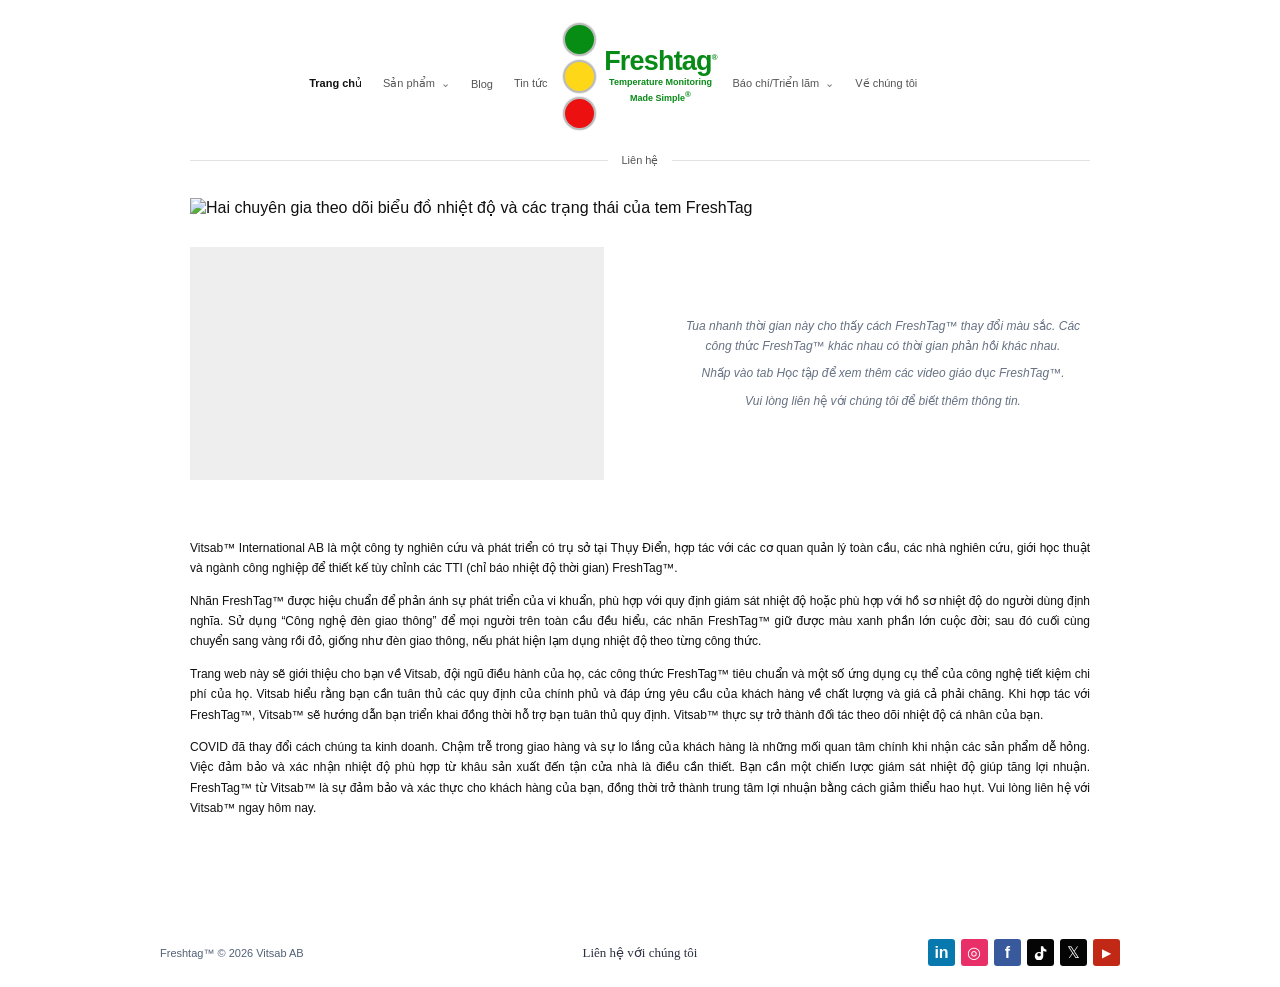
==== index.html @ 58ef0865 "fb and tik tok" ====
<!doctype html>
<html lang="vi">
<head>
  <meta charset="utf-8">
  <meta name="viewport" content="width=device-width, initial-scale=1">
  <meta name="theme-color" content="#ffffff">
  <meta name="description" content="FreshTag by Vitsab — tem chỉ báo thời gian và nhiệt độ giúp theo dõi thực phẩm dễ dàng.">
  <title>FreshTag™ — Temperature Monitoring Made Simple</title>
  <link rel="preconnect" href="https://fonts.googleapis.com">
  <link rel="preconnect" href="https://fonts.gstatic.com" crossorigin>
  <link rel="stylesheet" href="style.css">
  <script src="script.js" defer></script>
</head>
<body>
  <header class="site-header">
    <div class="header-main">
      <button class="menu-toggle" type="button" aria-label="Mở menu" aria-expanded="false"><span></span><span></span><span></span></button>
      <nav class="nav-group nav-left" aria-label="Điều hướng chính">
        <a class="active" href="#home">Trang chủ</a>
        <a href="san-pham.html">Sản phẩm <span class="chevron">⌄</span></a>
        <a href="blog.html">Blog</a>
        <a href="#gioi-thieu">Tin tức</a>
      </nav>
      <a class="brand" href="#home" aria-label="FreshTag — trang chủ">
        <span class="stoplight" aria-hidden="true"><i></i><i></i><i></i></span>
        <span class="brand-wording"><strong>Freshtag<sup>®</sup></strong><small>Temperature Monitoring<br>Made Simple<sup>®</sup></small></span>
      </a>
      <nav class="nav-group nav-right" aria-label="Thông tin">
        <a href="#san-pham">Báo chí/Triển lãm <span class="chevron">⌄</span></a>
        <a href="#gioi-thieu">Về chúng tôi</a>
      </nav>
    </div>
    <div class="contact-row"><span></span><a href="mailto:hello@freshtag.vn">Liên hệ</a><span></span></div>
  </header>

  <main class="page-content" id="home">
    <section class="hero-stage" id="san-pham" aria-label="Tem FreshTag theo dõi nhiệt độ">
      <img class="hero-image" src="./image/2people.png" alt="Hai chuyên gia theo dõi biểu đồ nhiệt độ và các trạng thái của tem FreshTag">
    </section>

    <section class="video-intro" id="video">
      <div class="video-frame"><iframe src="https://www.youtube-nocookie.com/embed/n5Y0MvMPbW4?rel=0" title="Video giới thiệu cách tem FreshTag đổi màu" loading="lazy" allow="accelerometer; autoplay; clipboard-write; encrypted-media; gyroscope; picture-in-picture; web-share" referrerpolicy="strict-origin-when-cross-origin" allowfullscreen></iframe></div>
      <div class="video-copy"><p>Tua nhanh thời gian này cho thấy cách FreshTag™ thay đổi màu sắc. Các công thức FreshTag™ khác nhau có thời gian phản hồi khác nhau.</p><p>Nhấp vào tab Học tập để xem thêm các video giáo dục FreshTag™.</p><p>Vui lòng liên hệ với chúng tôi để biết thêm thông tin.</p></div>
    </section>

    <section class="about-copy" id="gioi-thieu">
      <p>Vitsab™ International AB là một công ty nghiên cứu và phát triển có trụ sở tại Thụy Điển, hợp tác với các cơ quan quản lý toàn cầu, các nhà nghiên cứu, giới học thuật và ngành công nghiệp để thiết kế tùy chỉnh các TTI (chỉ báo nhiệt độ thời gian) FreshTag™.</p>
      <p>Nhãn FreshTag™ được hiệu chuẩn để phản ánh sự phát triển của vi khuẩn, phù hợp với quy định giám sát nhiệt độ hoặc phù hợp với hồ sơ nhiệt độ do người dùng định nghĩa. Sử dụng “Công nghệ đèn giao thông” để mọi người trên toàn cầu đều hiểu, các nhãn FreshTag™ giữ được màu xanh phần lớn cuộc đời; sau đó cuối cùng chuyển sang vàng rồi đỏ, giống như đèn giao thông, nếu phát hiện lạm dụng nhiệt độ theo từng công thức.</p>
      <p>Trang web này sẽ giới thiệu cho bạn về Vitsab, đội ngũ điều hành của họ, các công thức FreshTag™ tiêu chuẩn và một số ứng dụng cụ thể của công nghệ tiết kiệm chi phí của họ. Vitsab hiểu rằng bạn cần tuân thủ các quy định của chính phủ và đáp ứng yêu cầu của khách hàng về chất lượng và giá cả phải chăng. Khi hợp tác với FreshTag™, Vitsab™ sẽ hướng dẫn bạn triển khai đồng thời hỗ trợ bạn tuân thủ quy định. Vitsab™ thực sự trở thành đối tác theo dõi nhiệt độ cá nhân của bạn.</p>
      <p>COVID đã thay đổi cách chúng ta kinh doanh. Chậm trễ trong giao hàng và sự lo lắng của khách hàng là những mối quan tâm chính khi nhận các sản phẩm dễ hỏng. Việc đảm bảo và xác nhận nhiệt độ phù hợp từ khâu sản xuất đến tận cửa nhà là điều cần thiết. Bạn cần một chiến lược giám sát nhiệt độ giúp tăng lợi nhuận. FreshTag™ từ Vitsab™ là sự đảm bảo và xác thực cho khách hàng của bạn, đồng thời trở thành trung tâm lợi nhuận bằng cách giảm thiểu hao hụt. Vui lòng liên hệ với Vitsab™ ngay hôm nay.</p>
    </section>
  </main>

  <footer class="site-footer">
    <span>Freshtag™ © <span data-current-year>2026</span> Vitsab AB</span>
    <a class="footer-contact" href="mailto:hello@freshtag.vn">Liên hệ với chúng tôi</a>
    <nav class="social-links" aria-label="Mạng xã hội">
      <a class="social linkedin" href="https://www.linkedin.com/" aria-label="LinkedIn">in</a>
      <a class="social instagram" href="https://www.instagram.com/" aria-label="Instagram">◎</a>
      <a class="social facebook" href="https://www.facebook.com/share/1HzNCkE6PV/" aria-label="Facebook" target="_blank" rel="noopener noreferrer">f</a><a class="social tiktok" href="https://www.tiktok.com/@freshtagsense" aria-label="TikTok" target="_blank" rel="noopener noreferrer"><svg viewBox="0 0 24 24" aria-hidden="true" focusable="false"><path d="M19.59 6.69a4.83 4.83 0 0 1-3.16-4.2V2h-3.8v13.67a2.9 2.9 0 0 1-2.9 2.9 2.9 2.9 0 1 1 2.9-2.9v-3.9a6.8 6.8 0 1 0 3.8 6.1V9.2a8.55 8.55 0 0 0 5 1.6V7a4.8 4.8 0 0 1-1.84-.31Z"/></svg></a>
      <a class="social x-social" href="https://x.com/" aria-label="X">𝕏</a>
      <a class="social youtube" href="https://www.youtube.com/" aria-label="YouTube">▶</a>
    </nav>
  </footer>
</body>
</html>
---- style.css ----
:root {
  font-family: Roboto, Arial, sans-serif;
  color: #101010;
  background: #fff;
  font-synthesis: none;
  text-rendering: optimizeLegibility;
  -webkit-font-smoothing: antialiased;
  --green: #078a16;
  --gray: #d9d9d9;
}

* { box-sizing: border-box; }
html { scroll-behavior: smooth; }
body { margin: 0; min-width: 320px; min-height: 100vh; display: flex; flex-direction: column; background: #fff; }
a { color: inherit; text-decoration: none; }
.site-header { width: min(900px, calc(100% - 36px)); margin: 14px auto 0; }
.header-main { min-height: 124px; display: grid; grid-template-columns: 1fr 185px 1fr; align-items: center; position: relative; }
.nav-group { display: flex; align-items: center; justify-content: flex-end; gap: 21px; padding-top: 15px; white-space: nowrap; }
.nav-right { justify-content: flex-start; }
.nav-group a { font-size: 11px; color: #555; }
.nav-group a.active { color: #111; font-weight: 700; }
.nav-group a:hover, .contact-row a:hover, .footer-contact:hover { color: var(--green); }
.chevron { margin-left: 3px; color: #777; }
.brand { min-height: 114px; display: flex; align-items: center; justify-content: center; gap: 8px; color: var(--green); }
.stoplight { display: flex; flex-direction: column; gap: 4px; }
.stoplight i { width: 33px; height: 33px; display: block; border: 2px solid #bbb; border-radius: 50%; background: #078d13; box-shadow: 0 0 0 1px #eee; }
.stoplight i:nth-child(2) { background: #ffd719; }
.stoplight i:nth-child(3) { background: #ed1010; }
.brand-wording { display: flex; flex-direction: column; text-align: center; }
.brand-wording strong { font-size: 27px; line-height: 1.05; letter-spacing: -.8px; }
.brand-wording sup { font-size: 8px; vertical-align: super; }
.brand-wording small { font-size: 9px; line-height: 1.45; font-weight: 700; }
.contact-row { height: 44px; display: grid; grid-template-columns: 1fr auto 1fr; align-items: center; gap: 14px; }
.contact-row span { height: 1px; background: #e1e1e1; }
.contact-row a { font-size: 11px; color: #555; }
.menu-toggle { display: none; }
.page-content { width: min(900px, calc(100% - 36px)); margin: 0 auto; }
.hero-stage { margin: 16px 0 30px; }
.hero-image { display: block; width: 100%; height: auto; }
.work-illustration { align-self: end; }
.work-illustration svg { display: block; width: 100%; max-height: 220px; }
.hero-title { margin: 0; font-size: 40px; line-height: 1.24; letter-spacing: -1.7px; font-weight: 700; }
.label-sequence { display: flex; align-items: flex-start; justify-content: space-between; gap: 6px; }
.state-card { flex: 1 1 0; min-width: 0; text-align: center; position: relative; }
.mini-label { width: 100%; height: 82px; position: relative; overflow: hidden; display: grid; grid-template-columns: 1fr 31px; grid-template-rows: auto auto 1fr; padding: 7px 5px; text-align: left; background: linear-gradient(90deg,#eff0ed,#fff 68%,#e8e8e6); border: 1px solid #e3e3e3; border-radius: 7px; box-shadow: 0 1px 2px #00000010; }
.mini-label:before { content: ""; position: absolute; top: 0; left: 0; bottom: 0; width: 50%; background: linear-gradient(#85b93a 0 49%,#f56826 49% 100%); }
.mini-label>b,.mini-label>small,.mini-label>.state-dot,.mini-label>.warning { position: relative; z-index: 1; grid-column: 1; margin-left: 4px; }
.mini-label>b { color: #fff; font-size: 8px; line-height: 9px; }
.mini-label>b sup { font-size: 5px; }
.mini-label>small { color: #fff; font-size: 5px; line-height: 7px; }
.state-dot { justify-self: center; align-self: center; width: 30px; height: 30px; border-radius: 50%; grid-row: 2 / 4; grid-column: 1 !important; margin: 0 !important; border: 1px solid #fff9; box-shadow: 0 1px 3px #0003; }
.dot-white { background: #f9f7da; }.dot-green { background: #74a92d; }.dot-red { background: #e83d21; }
.mini-label>.warning { align-self: end; font-size: 4px; line-height: 5px; color: #fff; }
.mini-label>strong { position: absolute; right: 4px; top: 34px; font-size: 8px; }
.mini-label>.label-code { position: absolute; right: 4px; top: 48px; color: #6e6e6e; }
.state-name { display: block; margin-top: 4px; font-size: 12px; white-space: nowrap; }
.state-count { display: inline-grid; place-items: center; margin-top: 8px; width: 17px; height: 17px; border-radius: 50%; color: #fff; font-size: 9px; }
.count-green { background: #aecb60; }.count-yellow { background: #8ebd3d; }.count-red { background: #f1533e; }
.state-arrow { align-self: flex-end; margin: 0 -3px 5px; font-size: 16px; }
.arrow-green { color: #a8c95c; }.arrow-red { color: #f16349; }
.video-intro { display: grid; grid-template-columns: 1fr 1fr; align-items: center; gap: 8%; margin: 28px 0 58px; }
.video-frame { width: 100%; aspect-ratio: 16 / 9; background: #eee; }
.video-frame iframe { width: 100%; height: 100%; border: 0; display: block; }
.video-copy { color: #667183; text-align: center; font-size: 12px; line-height: 1.7; font-style: italic; }
.video-copy p { margin: 7px 0; }
.about-copy { font-size: 12px; line-height: 1.7; text-align: justify; margin: 0 0 100px; }
.about-copy p { margin: 0 0 12px; }
.site-footer { width: min(960px, calc(100% - 36px)); margin: auto auto 0; min-height: 68px; display: grid; grid-template-columns: 1fr 1fr 1fr; align-items: center; gap: 20px; color: #526176; font-size: 11px; }
.footer-contact { justify-self: center; font-family: Georgia, serif; font-size: 13px; color: #2b3040; }
.social-links { display: flex; justify-content: flex-end; gap: 6px; }
.social { width: 27px; height: 27px; display: grid; place-items: center; border-radius: 3px; color: #fff; font-size: 16px; font-weight: 700; }
.linkedin { background: #0879ae; }.instagram { background: #e82f67; }.facebook { background: #385a9c; }.x-social { background: #050505; }.youtube { background: #c12816; font-size: 12px; }

/* Product and editorial pages */
.product-page,.blog-page { padding-bottom: 70px; }
.product-hero { padding: 65px 7% 48px; text-align: center; background: #f5f8f2; border-radius: 4px; }
.eyebrow { margin: 0 0 14px; color: var(--green); font-size: 10px; font-weight: 700; letter-spacing: 1.5px; }
.product-hero h1,.blog-heading h1 { max-width: 690px; margin: 0 auto; font-size: clamp(35px, 6vw, 58px); line-height: 1.08; letter-spacing: -2px; }
.lead { max-width: 610px; margin: 20px auto 25px; color: #59645a; font-size: 16px; line-height: 1.7; }
.button-link { min-height: 45px; display: inline-flex; align-items: center; justify-content: center; gap: 22px; padding: 0 20px; background: var(--green); color: #fff; font-size: 12px; font-weight: 700; transition: background .2s, transform .2s; }
.button-link:hover { background: #066b12; transform: translateY(-1px); }
.product-visual { max-width: 600px; min-height: 160px; margin: 44px auto 0; padding: 20px; display: flex; align-items: center; justify-content: center; gap: 30px; background: linear-gradient(135deg,#e7ede4,#f9fbf7); }
.visual-label { width: 190px; min-height: 116px; padding: 14px; display: grid; grid-template-columns: 1fr 48px; align-content: center; color: #fff; text-align: left; background: linear-gradient(110deg,#468b2c 0 68%,#f2f0dd 68%); box-shadow: 0 12px 25px #15280c22; transform: rotate(-4deg); }
.visual-label>b { font-size: 13px; }.visual-label>b sup { font-size: 7px; }.visual-label>span { font-size: 6px; letter-spacing: 1px; }.visual-label>.visual-dot { grid-column: 2; grid-row: 1 / 3; align-self: center; width: 40px; height: 40px; border-radius: 50%; background: #8cb43e; border: 3px solid #ffffff99; box-shadow: 0 2px 5px #0003; }.visual-label>strong { grid-column: 1 / -1; margin-top: 15px; font-size: 8px; letter-spacing: 1px; }.visual-warn { transform: rotate(4deg); background: linear-gradient(110deg,#dc8e27 0 68%,#f2f0dd 68%); }.visual-warn>.visual-dot { background: #e0a52e; }.visual-arrow { color: #82917e; font-size: 24px; }
.product-section { display: grid; grid-template-columns: 1fr 1fr; gap: 12%; align-items: start; padding: 78px 4% 56px; }.product-section h2,.product-cta h2,.blog-cta h2 { margin: 0; font-size: 32px; line-height: 1.2; letter-spacing: -1px; }.product-copy { color: #606b60; font-size: 14px; line-height: 1.8; }.product-copy p:first-child { margin-top: 0; }
.benefit-grid { display: grid; grid-template-columns: repeat(3,1fr); border-top: 1px solid #e2e8df; border-bottom: 1px solid #e2e8df; }.benefit-grid article { padding: 27px 25px 32px; }.benefit-grid article+article { border-left: 1px solid #e2e8df; }.benefit-number { color: #83a77c; font-size: 11px; }.benefit-grid h3 { margin: 16px 0 9px; font-size: 19px; }.benefit-grid p,.product-cta p:not(.eyebrow),.blog-cta p:not(.eyebrow) { margin: 0; color: #667166; font-size: 13px; line-height: 1.7; }
.product-cta,.blog-cta { margin-top: 55px; padding: 32px 36px; display: flex; align-items: center; justify-content: space-between; gap: 30px; background: #f4f7f1; }.product-cta h2,.blog-cta h2 { max-width: 500px; margin-bottom: 9px; font-size: 25px; }.product-cta p:not(.eyebrow) { max-width: 520px; }
.blog-heading { padding: 54px 0 30px; text-align: center; }.blog-heading h1 { font-size: clamp(36px,5vw,52px); }.blog-heading .lead { margin-bottom: 0; }
.featured-post { display: grid; grid-template-columns: 1.05fr 1fr; min-height: 315px; background: #f5f7f2; }.featured-art { position: relative; min-height: 315px; display: grid; place-items: center; overflow: hidden; color: #fff; background: radial-gradient(circle at 72% 32%,#a3c46e 0 4%,transparent 4.5%),radial-gradient(circle at 30% 75%,#759a51 0 2%,transparent 2.5%),linear-gradient(135deg,#163e22,#469146); }.featured-art:before,.featured-art:after { content: ""; position: absolute; width: 250px; height: 250px; border: 1px solid #ffffff33; border-radius: 50%; }.featured-art:after { width: 340px; height: 340px; }.featured-art>span { z-index: 1; font-size: 34px; font-weight: 700; letter-spacing: -2px; }.featured-art>span span { color: #b8e16e; }.featured-art>i { z-index: 1; width: 76px; height: 76px; margin-top: -20px; border: 8px solid #ffffff99; border-radius: 50%; background: #a6ce59; box-shadow: 0 0 0 12px #ffffff20; }.featured-art>small { position: absolute; bottom: 24px; font-size: 8px; letter-spacing: 3px; }.featured-art-image { background: #fff; }.featured-art-image:before,.featured-art-image:after { display: none; }.featured-art-image>img { width: 100%; height: 100%; min-height: 315px; object-fit: contain; }.featured-copy { align-self: center; padding: 35px 9%; }.post-meta { display: flex; align-items: center; gap: 10px; color: #7a8277; font-size: 9px; letter-spacing: .4px; }.post-meta>span { color: var(--green); font-weight: 700; }.featured-copy h2 { margin: 15px 0 12px; font-size: 28px; line-height: 1.2; letter-spacing: -.7px; }.featured-copy>p:not(.post-meta),.post-card-copy>p:not(.post-meta) { color: #697367; font-size: 12px; line-height: 1.7; }.text-link { display: inline-block; margin-top: 9px; color: var(--green); font-size: 11px; font-weight: 700; }.text-link:hover { text-decoration: underline; }
.blog-list-section { padding-top: 58px; }.section-heading { display: flex; align-items: end; justify-content: space-between; margin-bottom: 24px; }.section-heading .eyebrow { margin-bottom: 8px; }.section-heading h2 { margin: 0; font-size: 29px; letter-spacing: -1px; }.post-count { color: #879084; font-size: 11px; }.post-grid { display: grid; grid-template-columns: repeat(3,1fr); gap: 20px; }.post-card { overflow: hidden; border: 1px solid #e7eae5; background: #fff; }.post-art { height: 145px; position: relative; display: grid; place-items: center; overflow: hidden; }.post-art>span { z-index: 1; color: #ffffffc9; font-size: 38px; font-weight: 700; }.post-art>i { position: absolute; right: -20px; bottom: -55px; width: 150px; height: 150px; border: 1px solid #ffffff66; border-radius: 50%; box-shadow: 0 0 0 20px #ffffff14,0 0 0 40px #ffffff0b; }.art-green { background: linear-gradient(135deg,#28613c,#97b750); }.art-yellow { background: linear-gradient(135deg,#b17d24,#e6c956); }.art-red { background: linear-gradient(135deg,#a74532,#d88b5c); }.post-card-copy { padding: 18px; }.post-card-copy .post-meta { margin: 0 0 9px; }.post-card h3 { margin: 0; font-size: 17px; line-height: 1.35; }.post-card-copy>p:not(.post-meta) { margin: 9px 0; }.blog-cta { margin-top: 60px; }

.article-page { max-width: 760px; padding-top: 27px; padding-bottom: 70px; }.breadcrumbs { display: flex; flex-wrap: wrap; gap: 9px; color: #818980; font-size: 10px; }.breadcrumbs a:hover { color: var(--green); }.article-header { padding: 45px 0 27px; }.article-header .post-meta { margin-bottom: 17px; }.article-header h1 { max-width: 730px; margin: 0; font-size: clamp(34px,5vw,50px); line-height: 1.12; letter-spacing: -1.7px; }.article-intro { max-width: 690px; margin: 19px 0 0; color: #5e685e; font-size: 16px; line-height: 1.7; }.article-cover { height: 300px; position: relative; display: flex; flex-direction: column; align-items: center; justify-content: center; overflow: hidden; color: #fff; background: radial-gradient(circle at 75% 25%,#a3c46e 0 3%,transparent 3.5%),linear-gradient(135deg,#163e22,#469146); }.article-cover:before,.article-cover:after { content: ""; position: absolute; width: 280px; height: 280px; border: 1px solid #ffffff33; border-radius: 50%; }.article-cover:after { width: 420px; height: 420px; }.article-cover>span,.article-cover>i,.article-cover>small { z-index: 1; }.article-cover>span { font-size: 35px; font-weight: 700; letter-spacing: -2px; }.article-cover>span sup { font-size: 10px; }.article-cover>i { width: 75px; height: 75px; margin: 14px; border: 8px solid #ffffff99; border-radius: 50%; background: #a6ce59; box-shadow: 0 0 0 12px #ffffff20; }.article-cover>small { font-size: 8px; letter-spacing: 3px; }.article-body { max-width: 650px; margin: 0 auto; padding-top: 32px; color: #3f4840; font-size: 15px; line-height: 1.85; }.article-body h2 { margin: 32px 0 8px; color: #18251a; font-size: 23px; line-height: 1.3; letter-spacing: -.4px; }.article-body h3 { margin: 23px 0 7px; color: #253327; font-size: 18px; line-height: 1.4; }.article-body p { margin: 0 0 16px; }.article-body a { color: var(--green); text-decoration: underline; text-underline-offset: 3px; }.article-body figure { margin: 25px 0 29px; }.article-body figure img { display: block; width: 100%; height: auto; max-height: 490px; object-fit: contain; background: #f7f7f3; }.article-body figcaption { margin-top: 9px; color: #788075; font-size: 11px; font-style: italic; line-height: 1.55; }.article-brand { margin: 28px 0 8px; padding-top: 18px; border-top: 1px solid #dfe5dc; color: #273329; font-size: 13px; line-height: 2; }.article-back { margin-top: 25px; }
@media (max-width: 760px) {
  .site-header { margin-top: 7px; }
  .header-main { min-height: 100px; grid-template-columns: 1fr 1fr; }
  .brand { grid-column: 1 / -1; grid-row: 1; min-height: 81px; }
  .brand-wording strong { font-size: 24px; }
  .stoplight i { width: 27px; height: 27px; }
  .nav-group { display: none; position: absolute; z-index: 5; top: 88px; left: 0; right: 0; padding: 16px; background: #fff; box-shadow: 0 5px 12px #0002; flex-direction: column; align-items: flex-start; gap: 16px; }
  .nav-group.open { display: flex; }
  .nav-right.open { top: 228px; }
  .nav-group a { font-size: 14px; }
  .menu-toggle { display: flex; grid-column: 1; grid-row: 1; position: absolute; left: 3px; top: 27px; flex-direction: column; gap: 4px; border: 0; background: transparent; padding: 8px; z-index: 6; }
  .menu-toggle span { width: 19px; height: 2px; background: #333; }
  .contact-row { height: 35px; }
  .hero-stage { margin-top: 12px; }
  .state-arrow { font-size: 13px; margin-inline: -4px; }
  .state-name { font-size: 10px; }
  .mini-label { height: 76px; }
  .video-intro { grid-template-columns: 1fr; gap: 17px; margin: 22px 0 38px; }
  .video-copy { font-size: 12px; }
  .about-copy { font-size: 12px; text-align: left; margin-bottom: 50px; }
  .product-page,.blog-page { padding-bottom: 42px; }.product-hero { padding: 44px 7% 30px; }.product-hero h1,.blog-heading h1 { letter-spacing: -1.2px; }.lead { font-size: 14px; }.product-visual { gap: 12px; padding: 15px 8px; }.visual-label { width: min(38%,190px); min-height: 100px; padding: 10px; }.visual-arrow { font-size: 18px; }.product-section { grid-template-columns: 1fr; gap: 20px; padding: 52px 2% 35px; }.product-section h2 { font-size: 28px; }.benefit-grid { grid-template-columns: 1fr; }.benefit-grid article { padding: 20px 4px; }.benefit-grid article+article { border-left: 0; border-top: 1px solid #e2e8df; }.benefit-grid h3 { margin: 9px 0 5px; }.product-cta,.blog-cta { align-items: flex-start; flex-direction: column; padding: 25px 22px; gap: 18px; }.featured-post { grid-template-columns: 1fr; }.featured-art { min-height: 220px; }.featured-copy { padding: 25px 7%; }.featured-copy h2 { font-size: 24px; }.post-grid { grid-template-columns: 1fr 1fr; gap: 13px; }.post-art { height: 120px; }.post-card-copy { padding: 14px; }.post-card h3 { font-size: 15px; }.blog-heading { padding-top: 40px; }
  .article-page { padding-top: 15px; padding-bottom: 45px; }.article-header { padding: 32px 0 20px; }.article-header h1 { letter-spacing: -1px; }.article-intro { font-size: 14px; }.article-cover { height: 220px; }.article-body { font-size: 14px; }.article-body h2 { font-size: 21px; }
  .site-footer { grid-template-columns: 1fr auto; gap: 15px; padding: 15px 0; }
  .footer-contact { justify-self: start; grid-row: 2; }
  .social-links { grid-column: 2; grid-row: 1 / 3; flex-wrap: wrap; max-width: 130px; }
}

@media (max-width: 420px) {
  .site-header,.page-content { width: calc(100% - 24px); }
  .site-footer { width: calc(100% - 24px); }
  .hero-stage { margin-top: 12px; }
  .mini-label { height: 67px; padding: 5px 3px; }
  .mini-label>b { font-size: 6px; }.mini-label>strong { font-size: 6px; }
  .state-name { font-size: 9px; }
  .state-arrow { font-size: 10px; }
  .about-copy { font-size: 11px; }
  .post-grid { grid-template-columns: 1fr; }.post-art { height: 155px; }.section-heading h2 { font-size: 25px; }.post-count { font-size: 10px; }.product-visual { min-height: 132px; }.visual-label { min-height: 85px; }.visual-label>.visual-dot { width: 30px; height: 30px; }
}

@media (max-width: 760px) {
  .featured-art-image>img { min-height: 220px; }
}

/* Article artwork for food storage post */
.post-art-image { display:block; background:#e9f1e5; }
.post-art-image img { display:block; width:100%; height:100%; object-fit:cover; }
.article-cover-image { margin:0; height:clamp(220px,38vw,390px); overflow:hidden; background:#e9f1e5; }
.article-cover-image img { display:block; width:100%; height:100%; object-fit:cover; }
.article-cover-image { height:auto; margin:0 0 20px; overflow:visible; }
.article-cover-image img { height:auto; max-height:390px; object-fit:cover; }
.article-cover-image figcaption { max-width:650px; margin:9px auto 0; padding:0 12px; color:#788075; font-size:11px; font-style:italic; line-height:1.55; }

.tiktok { background: #050505; }
.tiktok svg { width: 15px; height: 15px; fill: #fff; }
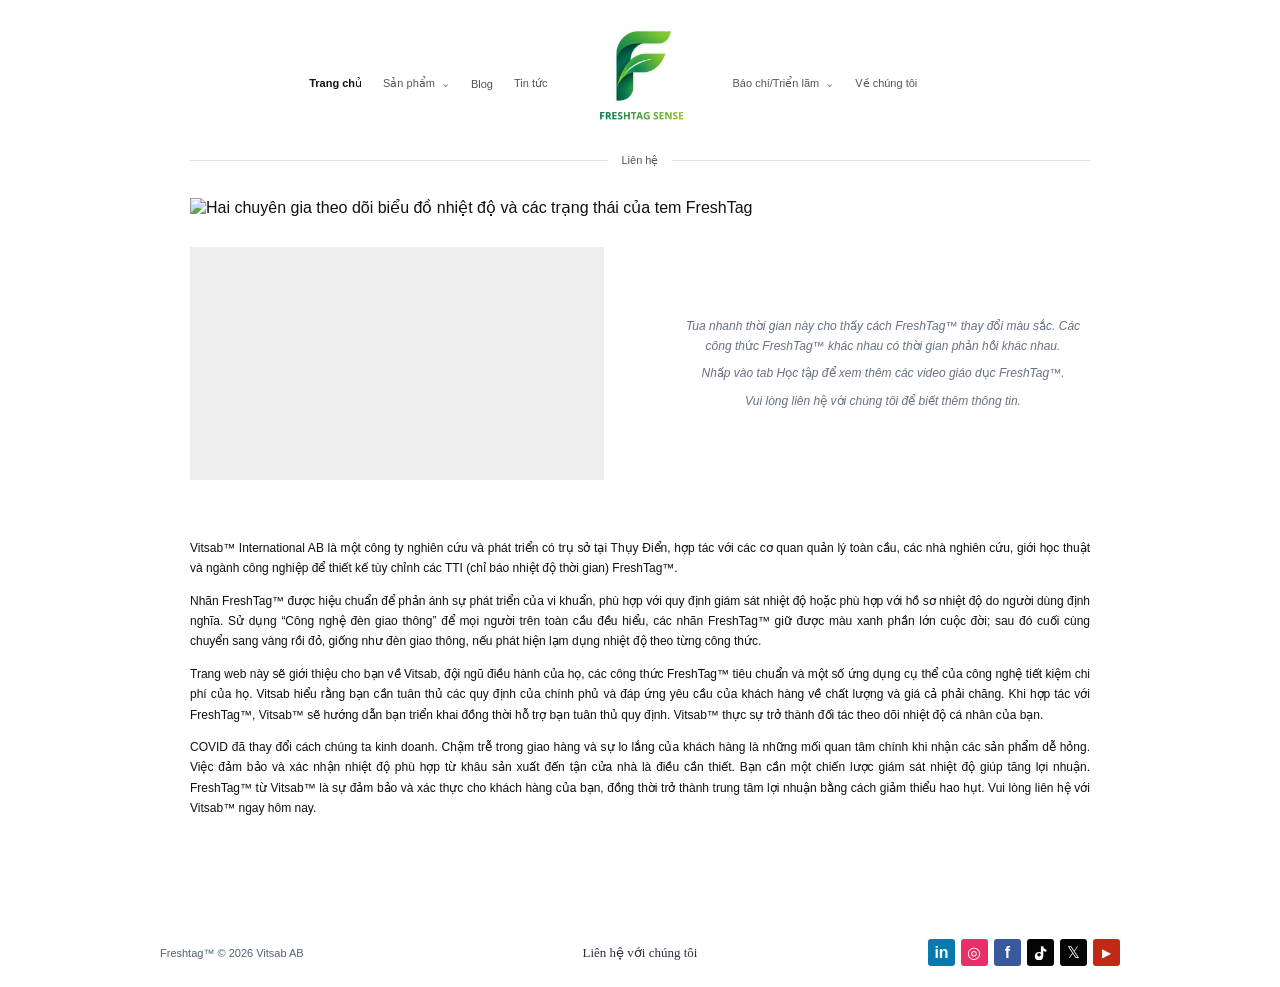
==== commit 70037b9d: "logo" ====
--- a/index.html
+++ b/index.html
@@ -22,8 +22,7 @@
         <a href="#gioi-thieu">Tin tức</a>
       </nav>
       <a class="brand" href="#home" aria-label="FreshTag — trang chủ">
-        <span class="stoplight" aria-hidden="true"><i></i><i></i><i></i></span>
-        <span class="brand-wording"><strong>Freshtag<sup>®</sup></strong><small>Temperature Monitoring<br>Made Simple<sup>®</sup></small></span>
+        <img class="brand-logo" src="./image/LOGO%20(1).png" alt="FreshTag Sense">
       </a>
       <nav class="nav-group nav-right" aria-label="Thông tin">
         <a href="#san-pham">Báo chí/Triển lãm <span class="chevron">⌄</span></a>
--- a/style.css
+++ b/style.css
@@ -22,6 +22,7 @@
 .nav-group a:hover, .contact-row a:hover, .footer-contact:hover { color: var(--green); }
 .chevron { margin-left: 3px; color: #777; }
 .brand { min-height: 114px; display: flex; align-items: center; justify-content: center; gap: 8px; color: var(--green); }
+.brand-logo { display: block; width: 118px; height: 118px; object-fit: contain; }
 .stoplight { display: flex; flex-direction: column; gap: 4px; }
 .stoplight i { width: 33px; height: 33px; display: block; border: 2px solid #bbb; border-radius: 50%; background: #078d13; box-shadow: 0 0 0 1px #eee; }
 .stoplight i:nth-child(2) { background: #ffd719; }
@@ -94,6 +95,7 @@
   .site-header { margin-top: 7px; }
   .header-main { min-height: 100px; grid-template-columns: 1fr 1fr; }
   .brand { grid-column: 1 / -1; grid-row: 1; min-height: 81px; }
+  .brand-logo { width: 82px; height: 82px; }
   .brand-wording strong { font-size: 24px; }
   .stoplight i { width: 27px; height: 27px; }
   .nav-group { display: none; position: absolute; z-index: 5; top: 88px; left: 0; right: 0; padding: 16px; background: #fff; box-shadow: 0 5px 12px #0002; flex-direction: column; align-items: flex-start; gap: 16px; }
@@ -144,3 +146,77 @@
 
 .tiktok { background: #050505; }
 .tiktok svg { width: 15px; height: 15px; fill: #fff; }
+
+/* Fresh food product page */
+.freshness-visual { max-width: 640px; margin: 44px auto 0; padding: 24px 34px 20px; border: 1px solid #e3eade; border-radius: 8px; background: #fff; text-align: left; box-shadow: 0 16px 40px #25411b0b; }
+.freshness-heading,.freshness-states { display: flex; justify-content: space-between; gap: 12px; }
+.freshness-heading { color: #7b8876; font-size: 8px; font-weight: 700; letter-spacing: 1.3px; }
+.freshness-track { height: 72px; position: relative; display: flex; align-items: center; justify-content: space-between; margin: 4px 8% 0; }
+.freshness-line { position: absolute; left: 0; right: 0; height: 4px; border-radius: 4px; background: linear-gradient(90deg,#4e9b46 0%,#d4bf43 52%,#dc5845 100%); }
+.freshness-node { z-index: 1; width: 27px; height: 27px; display: grid; place-items: center; border: 5px solid #fff; border-radius: 50%; box-shadow: 0 0 0 1px #e5e9e2; }
+.freshness-node i { width: 11px; height: 11px; border-radius: 50%; background: currentColor; }.node-green { color: #4b9942; }.node-yellow { color: #d2b83b; }.node-red { color: #d85240; }
+.freshness-states>div { display: flex; flex-direction: column; gap: 5px; }.freshness-states>div:nth-child(2) { text-align: center; }.freshness-states>div:last-child { text-align: right; }
+.freshness-states b { color: #33402f; font-size: 9px; letter-spacing: .4px; }.freshness-states small { color: #81897e; font-size: 10px; }
+.product-intro { padding-bottom: 50px; }
+.food-applications { padding: 48px 0 24px; border-top: 1px solid #e5e9e2; }
+.applications-heading { display: flex; align-items: end; justify-content: space-between; gap: 34px; margin-bottom: 25px; }.applications-heading h2 { max-width: 470px; margin: 0; font-size: 32px; line-height: 1.2; letter-spacing: -1px; }.applications-heading>p { max-width: 290px; margin: 0 0 3px; color: #687367; font-size: 12px; line-height: 1.7; }
+.food-grid { display: grid; grid-template-columns: repeat(4,1fr); gap: 14px; }
+.food-card { overflow: hidden; border: 1px solid #e6eae3; border-radius: 5px; background: #fff; }
+.food-art { height: 146px; position: relative; display: grid; place-items: center; overflow: hidden; background: linear-gradient(145deg,#e8f1e4,#f5f6ed); }
+.food-orbit { width: 110px; height: 110px; position: absolute; border: 1px solid #74966b55; border-radius: 50%; box-shadow: 0 0 0 16px #ffffff66,0 0 0 32px #ffffff44; }
+.food-symbol { z-index: 1; color: #4c8151; font-family: Georgia,serif; font-size: 63px; line-height: 1; text-shadow: 0 2px 0 #fff; }
+.food-tag { position: absolute; right: 10px; bottom: 10px; padding: 5px 7px; border: 1px solid #ffffffaa; border-radius: 2px; background: #ffffffc9; color: #456343; font-size: 7px; font-weight: 700; letter-spacing: 1px; }
+.food-seafood .food-art { background: linear-gradient(145deg,#e0eff0,#f2f6f2); }.food-seafood .food-symbol,.food-seafood .food-tag { color: #397883; }
+.food-meat .food-art { background: linear-gradient(145deg,#f5e7df,#faf3eb); }.food-meat .food-symbol,.food-meat .food-tag { color: #a15f4b; }
+.food-fish .food-art { background: linear-gradient(145deg,#e2edf0,#f1f5f2); }.food-fish .food-symbol,.food-fish .food-tag { color: #487788; }
+.food-copy { padding: 16px 15px 18px; }.food-index { color: #81917d; font-size: 8px; font-weight: 700; letter-spacing: 1px; }.food-copy h3 { margin: 9px 0 7px; color: #1b281c; font-size: 16px; line-height: 1.25; }.food-copy p { margin: 0; color: #697367; font-size: 11px; line-height: 1.65; }
+.application-note { display: flex; align-items: flex-start; gap: 9px; margin: 18px 0 0; color: #697367; font-size: 10px; line-height: 1.65; }.application-note>span { flex: 0 0 16px; height: 16px; display: grid; place-items: center; border-radius: 50%; background: #edf3e9; color: #587650; font-family: Georgia,serif; font-weight: 700; }
+.product-how { padding-top: 58px; }
+.use-steps { display: grid; gap: 14px; margin: 0; padding: 0; list-style: none; }.use-steps li { display: flex; flex-direction: column; gap: 3px; padding-left: 15px; border-left: 2px solid #b6cfaa; }.use-steps b { color: #354632; font-size: 12px; }.use-steps span { color: #707a6d; font-size: 11px; line-height: 1.55; }
+@media (max-width: 760px) {
+  .freshness-visual { margin-top: 32px; padding: 20px 18px 17px; }.freshness-track { height: 62px; margin-inline: 6%; }.freshness-states small { max-width: 95px; font-size: 9px; }
+  .food-applications { padding-top: 35px; }.applications-heading { align-items: flex-start; flex-direction: column; gap: 12px; }.applications-heading h2 { font-size: 28px; }.applications-heading>p { max-width: 520px; }
+  .food-grid { grid-template-columns: 1fr 1fr; gap: 12px; }.food-art { height: 125px; }.food-copy { padding: 13px 12px 15px; }
+}
+@media (max-width: 420px) {
+  .freshness-visual { padding-inline: 13px; }.freshness-heading { font-size: 7px; }.freshness-states b { font-size: 8px; }.freshness-states small { max-width: 82px; font-size: 8px; }
+  .food-grid { gap: 9px; }.food-art { height: 110px; }.food-orbit { width: 82px; height: 82px; }.food-symbol { font-size: 52px; }.food-copy h3 { font-size: 14px; }.food-copy p { font-size: 10px; }
+}
+.food-art { isolation: isolate; }
+.food-art img { position: absolute; inset: 0; z-index: -1; width: 100%; height: 100%; object-fit: cover; }
+.food-tag { z-index: 1; }
+.food-credit { display: inline-block; margin-top: 10px; color: #869082; font-size: 9px; line-height: 1.4; }
+.food-credit:hover { color: var(--green); text-decoration: underline; }
+
+/* Application cards inspired by the supplied reference */
+.food-applications { padding: 50px 0 28px; border-top: 0; }
+.applications-heading { display: block; margin-bottom: 30px; }
+.applications-title-wrap { display: flex; align-items: center; gap: 17px; }
+.applications-number { flex: 0 0 58px; width: 58px; height: 58px; display: grid; place-items: center; border-radius: 18px; background: linear-gradient(145deg,#18ad58,#078a42); box-shadow: 0 9px 20px #078a1630; color: #fff; font-size: 25px; font-weight: 800; }
+.applications-title-wrap h2 { margin: 0 0 5px; color: #172033; font-size: clamp(22px,3vw,30px); line-height: 1.15; letter-spacing: -.7px; }
+.applications-title-wrap h2 span { color: #738092; font-size: .68em; font-weight: 500; letter-spacing: -.2px; }
+.applications-title-wrap p { margin: 0; color: #758093; font-size: 14px; line-height: 1.5; }
+.food-grid { grid-template-columns: repeat(4,minmax(0,1fr)); gap: 16px; }
+.food-card { min-height: 205px; padding: 20px 12px 18px; border: 1px solid #e1e8f0; border-radius: 19px; background: #f7f9fc; box-shadow: 0 3px 6px #182a3d0a; text-align: center; transition: transform .2s ease,box-shadow .2s ease,border-color .2s ease; }
+.food-card:hover { transform: translateY(-4px); border-color: #c9dfcf; box-shadow: 0 12px 24px #183d2412; }
+.food-art { width: 78px; height: 78px; margin: 0 auto 10px; border: 4px solid #fff; border-radius: 50%; background: #eaf0e8; box-shadow: 0 3px 10px #2036221a; }
+.food-art img { position: absolute; inset: 0; z-index: 0; width: 100%; height: 100%; border-radius: 50%; object-fit: cover; }
+.food-art-label { display: none; }
+.food-copy { padding: 0; }
+.food-index { display: none; }
+.food-copy h3 { margin: 4px 0 6px; color: #182234; font-size: 17px; line-height: 1.3; }
+.food-copy p { margin: 0; color: #788395; font-size: 12px; line-height: 1.5; }
+.application-note { margin: 19px 0 0; font-size: 10px; }
+.food-credits { display: flex; flex-wrap: wrap; gap: 7px 15px; margin: 10px 0 0 25px; }
+.food-credits a { color: #9aa3af; font-size: 9px; }.food-credits a:hover { color: var(--green); text-decoration: underline; }
+@media (max-width: 760px) {
+  .food-applications { padding-top: 38px; }.applications-heading { margin-bottom: 23px; }
+  .food-grid { grid-template-columns: repeat(2,minmax(0,1fr)); gap: 13px; }
+  .food-card { min-height: 185px; padding: 17px 10px; }.food-art { width: 72px; height: 72px; }
+  .food-credits { margin-left: 0; }
+}
+@media (max-width: 420px) {
+  .applications-title-wrap { align-items: flex-start; gap: 12px; }.applications-number { flex-basis: 48px; width: 48px; height: 48px; border-radius: 15px; font-size: 21px; }
+  .applications-title-wrap h2 { font-size: 21px; }.applications-title-wrap h2 span { display: block; margin-top: 2px; font-size: 13px; }
+  .applications-title-wrap p { font-size: 12px; }.food-grid { gap: 10px; }.food-card { min-height: 174px; border-radius: 15px; }.food-art { width: 66px; height: 66px; }
+}
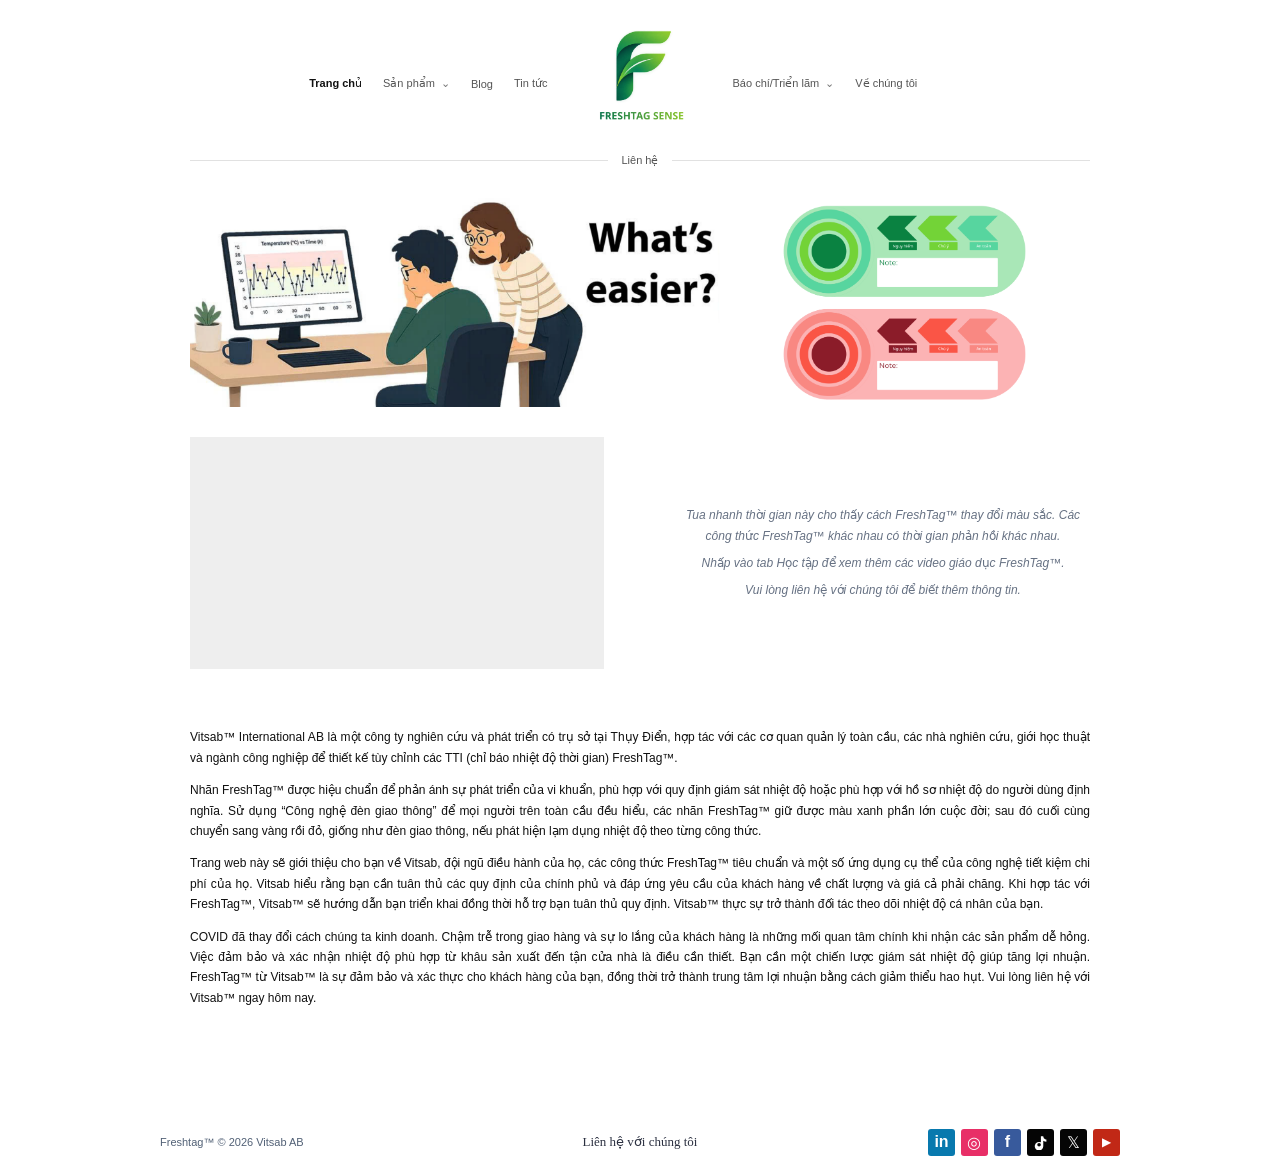
==== commit 0fe8a80d: "anh" ====
--- a/index.html
+++ b/index.html
@@ -34,7 +34,7 @@
 
   <main class="page-content" id="home">
     <section class="hero-stage" id="san-pham" aria-label="Tem FreshTag theo dõi nhiệt độ">
-      <img class="hero-image" src="./image/2people.png" alt="Hai chuyên gia theo dõi biểu đồ nhiệt độ và các trạng thái của tem FreshTag">
+      <img class="hero-image" src="./image/anh 2 người 2 tem.png" alt="Hai chuyên gia theo dõi biểu đồ nhiệt độ và các trạng thái của tem FreshTag">
     </section>
 
     <section class="video-intro" id="video">
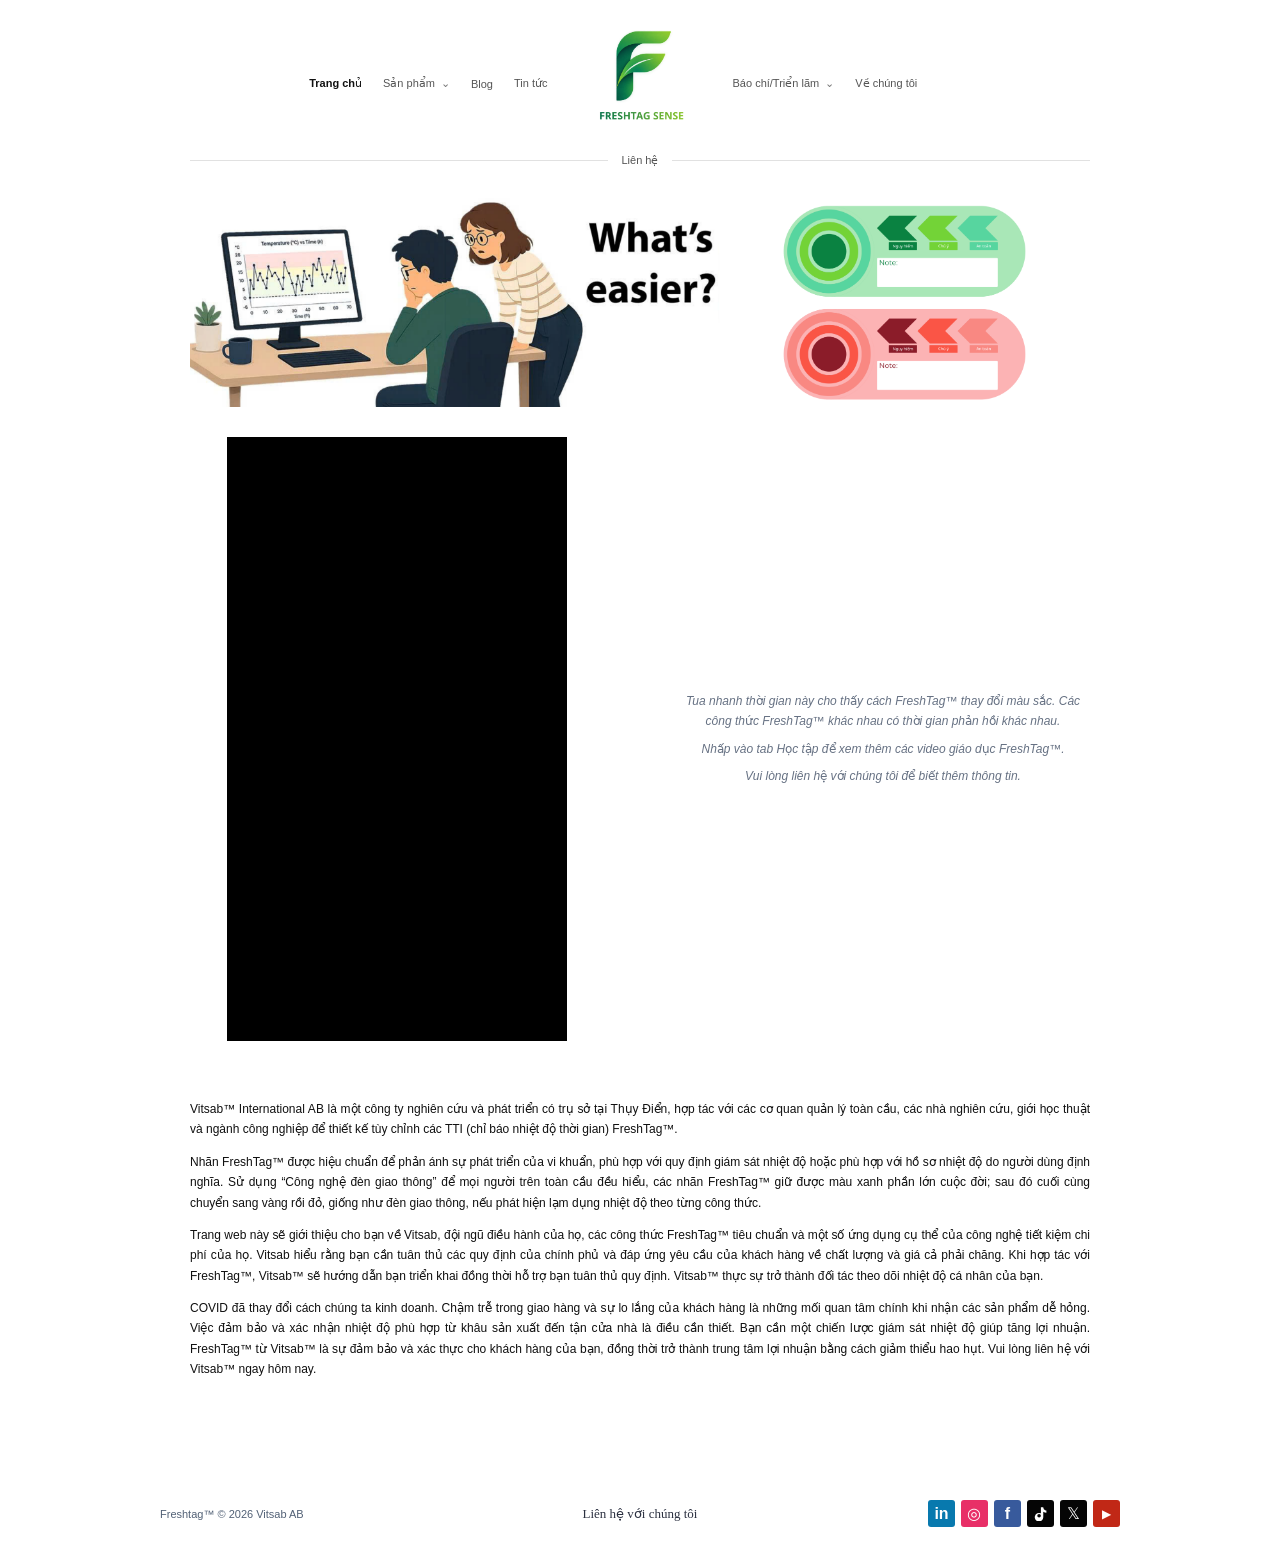
==== commit 18423746: "update" ====
--- a/index.html
+++ b/index.html
@@ -21,9 +21,7 @@
         <a href="blog.html">Blog</a>
         <a href="#gioi-thieu">Tin tức</a>
       </nav>
-      <a class="brand" href="#home" aria-label="FreshTag — trang chủ">
-        <img class="brand-logo" src="./image/LOGO%20(1).png" alt="FreshTag Sense">
-      </a>
+      <a class="brand" href="#home" aria-label="FreshTag Sense — trang chủ"><img class="brand-logo" src="./image/LOGO%20(1).png" alt="FreshTag Sense"></a>
       <nav class="nav-group nav-right" aria-label="Thông tin">
         <a href="#san-pham">Báo chí/Triển lãm <span class="chevron">⌄</span></a>
         <a href="#gioi-thieu">Về chúng tôi</a>
@@ -38,7 +36,7 @@
     </section>
 
     <section class="video-intro" id="video">
-      <div class="video-frame"><iframe src="https://www.youtube-nocookie.com/embed/n5Y0MvMPbW4?rel=0" title="Video giới thiệu cách tem FreshTag đổi màu" loading="lazy" allow="accelerometer; autoplay; clipboard-write; encrypted-media; gyroscope; picture-in-picture; web-share" referrerpolicy="strict-origin-when-cross-origin" allowfullscreen></iframe></div>
+      <div class="video-frame tiktok-frame"><iframe src="https://www.tiktok.com/player/v1/7697991891312266516?controls=1&amp;description=1" title="Video TikTok FreshTag Sense" loading="lazy" allow="encrypted-media; fullscreen; picture-in-picture" referrerpolicy="strict-origin-when-cross-origin" allowfullscreen></iframe></div>
       <div class="video-copy"><p>Tua nhanh thời gian này cho thấy cách FreshTag™ thay đổi màu sắc. Các công thức FreshTag™ khác nhau có thời gian phản hồi khác nhau.</p><p>Nhấp vào tab Học tập để xem thêm các video giáo dục FreshTag™.</p><p>Vui lòng liên hệ với chúng tôi để biết thêm thông tin.</p></div>
     </section>
 
--- a/style.css
+++ b/style.css
@@ -61,6 +61,7 @@
 .arrow-green { color: #a8c95c; }.arrow-red { color: #f16349; }
 .video-intro { display: grid; grid-template-columns: 1fr 1fr; align-items: center; gap: 8%; margin: 28px 0 58px; }
 .video-frame { width: 100%; aspect-ratio: 16 / 9; background: #eee; }
+.video-frame.tiktok-frame { width: min(100%,340px); aspect-ratio: 9 / 16; margin-inline: auto; background: #000; }
 .video-frame iframe { width: 100%; height: 100%; border: 0; display: block; }
 .video-copy { color: #667183; text-align: center; font-size: 12px; line-height: 1.7; font-style: italic; }
 .video-copy p { margin: 7px 0; }
@@ -84,6 +85,21 @@
 .visual-label { width: 190px; min-height: 116px; padding: 14px; display: grid; grid-template-columns: 1fr 48px; align-content: center; color: #fff; text-align: left; background: linear-gradient(110deg,#468b2c 0 68%,#f2f0dd 68%); box-shadow: 0 12px 25px #15280c22; transform: rotate(-4deg); }
 .visual-label>b { font-size: 13px; }.visual-label>b sup { font-size: 7px; }.visual-label>span { font-size: 6px; letter-spacing: 1px; }.visual-label>.visual-dot { grid-column: 2; grid-row: 1 / 3; align-self: center; width: 40px; height: 40px; border-radius: 50%; background: #8cb43e; border: 3px solid #ffffff99; box-shadow: 0 2px 5px #0003; }.visual-label>strong { grid-column: 1 / -1; margin-top: 15px; font-size: 8px; letter-spacing: 1px; }.visual-warn { transform: rotate(4deg); background: linear-gradient(110deg,#dc8e27 0 68%,#f2f0dd 68%); }.visual-warn>.visual-dot { background: #e0a52e; }.visual-arrow { color: #82917e; font-size: 24px; }
 .product-section { display: grid; grid-template-columns: 1fr 1fr; gap: 12%; align-items: start; padding: 78px 4% 56px; }.product-section h2,.product-cta h2,.blog-cta h2 { margin: 0; font-size: 32px; line-height: 1.2; letter-spacing: -1px; }.product-copy { color: #606b60; font-size: 14px; line-height: 1.8; }.product-copy p:first-child { margin-top: 0; }
+.product-banners { display: grid; grid-template-columns: minmax(0,1fr); gap: 8px; margin: 4px 0 54px; }
+.banner-green,.banner-red { min-width: 0; padding: 10px 26px 0; border: 0; border-radius: 0; background: #fff; }
+.banner-red { padding-top: 0; }
+.banner-green h2,.banner-red h2 { margin: 0 0 8px; color: #16834b; font-size: 22px; text-align: center; }
+.banner-red h2 { color: #c43f43; }
+.banner-carousel { position: relative; overflow: hidden; }
+.banner-slide { width: 100%; aspect-ratio: 16 / 7; margin: 0; background: transparent; }
+.banner-slide[hidden] { display: none; }
+.banner-slide img { display: block; width: 100%; height: 100%; margin: 0; object-fit: cover; object-position: center; }
+.carousel-arrow { position: absolute; top: 50%; z-index: 1; width: 42px; height: 42px; display: grid; place-items: center; padding: 0; transform: translateY(-50%); border: 0; border-radius: 50%; background: #ffffffdf; color: #243329; box-shadow: 0 2px 8px #0002; font-size: 32px; line-height: 1; cursor: pointer; }
+.carousel-prev { left: 8px; }.carousel-next { right: 8px; }
+.carousel-arrow:focus-visible,.carousel-dots button:focus-visible { outline: 3px solid #2678d4; outline-offset: 3px; }
+.carousel-dots { position: absolute; right: 0; bottom: 8px; left: 0; display: flex; justify-content: center; gap: 7px; }
+.carousel-dots button { width: 11px; height: 11px; padding: 0; border: 1px solid #fff; border-radius: 50%; background: #75807599; box-shadow: 0 1px 3px #0004; cursor: pointer; }
+.banner-red .carousel-dots button[aria-current="true"] { background: #d6474d; }.banner-green .carousel-dots button[aria-current="true"] { background: #148d4d; }.carousel-dots button[aria-current="true"] { transform: scale(1.2); }
 .benefit-grid { display: grid; grid-template-columns: repeat(3,1fr); border-top: 1px solid #e2e8df; border-bottom: 1px solid #e2e8df; }.benefit-grid article { padding: 27px 25px 32px; }.benefit-grid article+article { border-left: 1px solid #e2e8df; }.benefit-number { color: #83a77c; font-size: 11px; }.benefit-grid h3 { margin: 16px 0 9px; font-size: 19px; }.benefit-grid p,.product-cta p:not(.eyebrow),.blog-cta p:not(.eyebrow) { margin: 0; color: #667166; font-size: 13px; line-height: 1.7; }
 .product-cta,.blog-cta { margin-top: 55px; padding: 32px 36px; display: flex; align-items: center; justify-content: space-between; gap: 30px; background: #f4f7f1; }.product-cta h2,.blog-cta h2 { max-width: 500px; margin-bottom: 9px; font-size: 25px; }.product-cta p:not(.eyebrow) { max-width: 520px; }
 .blog-heading { padding: 54px 0 30px; text-align: center; }.blog-heading h1 { font-size: clamp(36px,5vw,52px); }.blog-heading .lead { margin-bottom: 0; }
@@ -112,7 +128,7 @@
   .video-intro { grid-template-columns: 1fr; gap: 17px; margin: 22px 0 38px; }
   .video-copy { font-size: 12px; }
   .about-copy { font-size: 12px; text-align: left; margin-bottom: 50px; }
-  .product-page,.blog-page { padding-bottom: 42px; }.product-hero { padding: 44px 7% 30px; }.product-hero h1,.blog-heading h1 { letter-spacing: -1.2px; }.lead { font-size: 14px; }.product-visual { gap: 12px; padding: 15px 8px; }.visual-label { width: min(38%,190px); min-height: 100px; padding: 10px; }.visual-arrow { font-size: 18px; }.product-section { grid-template-columns: 1fr; gap: 20px; padding: 52px 2% 35px; }.product-section h2 { font-size: 28px; }.benefit-grid { grid-template-columns: 1fr; }.benefit-grid article { padding: 20px 4px; }.benefit-grid article+article { border-left: 0; border-top: 1px solid #e2e8df; }.benefit-grid h3 { margin: 9px 0 5px; }.product-cta,.blog-cta { align-items: flex-start; flex-direction: column; padding: 25px 22px; gap: 18px; }.featured-post { grid-template-columns: 1fr; }.featured-art { min-height: 220px; }.featured-copy { padding: 25px 7%; }.featured-copy h2 { font-size: 24px; }.post-grid { grid-template-columns: 1fr 1fr; gap: 13px; }.post-art { height: 120px; }.post-card-copy { padding: 14px; }.post-card h3 { font-size: 15px; }.blog-heading { padding-top: 40px; }
+  .product-page,.blog-page { padding-bottom: 42px; }.product-hero { padding: 44px 7% 30px; }.product-hero h1,.blog-heading h1 { letter-spacing: -1.2px; }.lead { font-size: 14px; }.product-visual { gap: 12px; padding: 15px 8px; }.visual-label { width: min(38%,190px); min-height: 100px; padding: 10px; }.visual-arrow { font-size: 18px; }.product-section { grid-template-columns: 1fr; gap: 20px; padding: 52px 2% 35px; }.product-section h2 { font-size: 28px; }.product-banners { grid-template-columns: 1fr; gap: 6px; margin-bottom: 38px; }.banner-green,.banner-red { padding: 8px 13px 0; }.banner-red { padding-top: 0; }.banner-slide { aspect-ratio: 16 / 7; }.carousel-arrow { width: 36px; height: 36px; font-size: 28px; }.benefit-grid { grid-template-columns: 1fr; }.benefit-grid article { padding: 20px 4px; }.benefit-grid article+article { border-left: 0; border-top: 1px solid #e2e8df; }.benefit-grid h3 { margin: 9px 0 5px; }.product-cta,.blog-cta { align-items: flex-start; flex-direction: column; padding: 25px 22px; gap: 18px; }.featured-post { grid-template-columns: 1fr; }.featured-art { min-height: 220px; }.featured-copy { padding: 25px 7%; }.featured-copy h2 { font-size: 24px; }.post-grid { grid-template-columns: 1fr 1fr; gap: 13px; }.post-art { height: 120px; }.post-card-copy { padding: 14px; }.post-card h3 { font-size: 15px; }.blog-heading { padding-top: 40px; }
   .article-page { padding-top: 15px; padding-bottom: 45px; }.article-header { padding: 32px 0 20px; }.article-header h1 { letter-spacing: -1px; }.article-intro { font-size: 14px; }.article-cover { height: 220px; }.article-body { font-size: 14px; }.article-body h2 { font-size: 21px; }
   .site-footer { grid-template-columns: 1fr auto; gap: 15px; padding: 15px 0; }
   .footer-contact { justify-self: start; grid-row: 2; }
@@ -198,6 +214,9 @@
 .applications-title-wrap p { margin: 0; color: #758093; font-size: 14px; line-height: 1.5; }
 .food-grid { grid-template-columns: repeat(4,minmax(0,1fr)); gap: 16px; }
 .food-card { min-height: 205px; padding: 20px 12px 18px; border: 1px solid #e1e8f0; border-radius: 19px; background: #f7f9fc; box-shadow: 0 3px 6px #182a3d0a; text-align: center; transition: transform .2s ease,box-shadow .2s ease,border-color .2s ease; }
+.food-product { display: flex; flex-direction: column; align-items: center; justify-content: center; padding: 10px; }
+.food-product .food-art { width: 140px; height: 140px; }
+.food-product .food-art,.food-product .food-art img { border-radius: 0; }
 .food-card:hover { transform: translateY(-4px); border-color: #c9dfcf; box-shadow: 0 12px 24px #183d2412; }
 .food-art { width: 78px; height: 78px; margin: 0 auto 10px; border: 4px solid #fff; border-radius: 50%; background: #eaf0e8; box-shadow: 0 3px 10px #2036221a; }
 .food-art img { position: absolute; inset: 0; z-index: 0; width: 100%; height: 100%; border-radius: 50%; object-fit: cover; }
@@ -212,11 +231,11 @@
 @media (max-width: 760px) {
   .food-applications { padding-top: 38px; }.applications-heading { margin-bottom: 23px; }
   .food-grid { grid-template-columns: repeat(2,minmax(0,1fr)); gap: 13px; }
-  .food-card { min-height: 185px; padding: 17px 10px; }.food-art { width: 72px; height: 72px; }
+  .food-card { min-height: 185px; padding: 17px 10px; }.food-art { width: 72px; height: 72px; }.food-product .food-art { width: 120px; height: 120px; }
   .food-credits { margin-left: 0; }
 }
 @media (max-width: 420px) {
   .applications-title-wrap { align-items: flex-start; gap: 12px; }.applications-number { flex-basis: 48px; width: 48px; height: 48px; border-radius: 15px; font-size: 21px; }
   .applications-title-wrap h2 { font-size: 21px; }.applications-title-wrap h2 span { display: block; margin-top: 2px; font-size: 13px; }
-  .applications-title-wrap p { font-size: 12px; }.food-grid { gap: 10px; }.food-card { min-height: 174px; border-radius: 15px; }.food-art { width: 66px; height: 66px; }
-}
+  .applications-title-wrap p { font-size: 12px; }.food-grid { gap: 10px; }.food-card { min-height: 174px; border-radius: 15px; }.food-art { width: 66px; height: 66px; }.food-product .food-art { width: 100px; height: 100px; }
+}
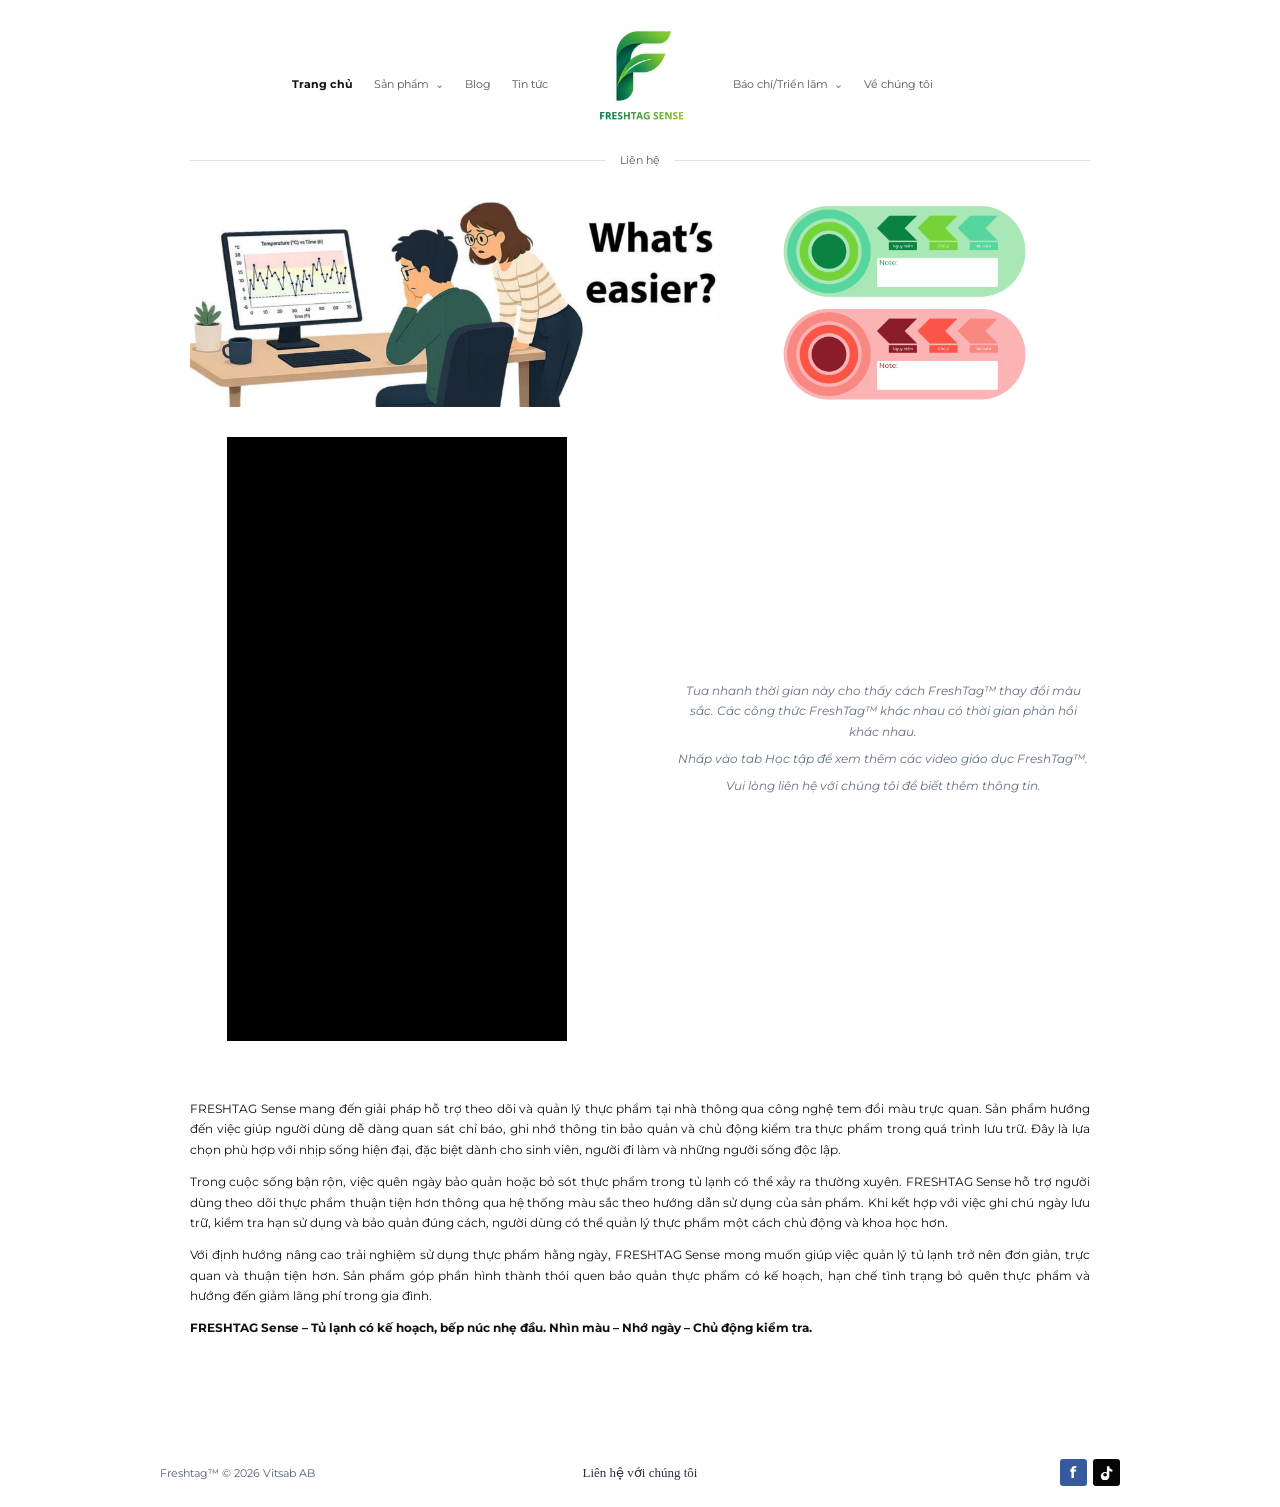
==== commit 8499b0ac: "thông tin" ====
--- a/index.html
+++ b/index.html
@@ -8,6 +8,7 @@
   <title>FreshTag™ — Temperature Monitoring Made Simple</title>
   <link rel="preconnect" href="https://fonts.googleapis.com">
   <link rel="preconnect" href="https://fonts.gstatic.com" crossorigin>
+  <link href="https://fonts.googleapis.com/css2?family=Montserrat:wght@400;500;600;700;800&display=swap" rel="stylesheet">
   <link rel="stylesheet" href="style.css">
   <script src="script.js" defer></script>
 </head>
@@ -41,10 +42,10 @@
     </section>
 
     <section class="about-copy" id="gioi-thieu">
-      <p>Vitsab™ International AB là một công ty nghiên cứu và phát triển có trụ sở tại Thụy Điển, hợp tác với các cơ quan quản lý toàn cầu, các nhà nghiên cứu, giới học thuật và ngành công nghiệp để thiết kế tùy chỉnh các TTI (chỉ báo nhiệt độ thời gian) FreshTag™.</p>
-      <p>Nhãn FreshTag™ được hiệu chuẩn để phản ánh sự phát triển của vi khuẩn, phù hợp với quy định giám sát nhiệt độ hoặc phù hợp với hồ sơ nhiệt độ do người dùng định nghĩa. Sử dụng “Công nghệ đèn giao thông” để mọi người trên toàn cầu đều hiểu, các nhãn FreshTag™ giữ được màu xanh phần lớn cuộc đời; sau đó cuối cùng chuyển sang vàng rồi đỏ, giống như đèn giao thông, nếu phát hiện lạm dụng nhiệt độ theo từng công thức.</p>
-      <p>Trang web này sẽ giới thiệu cho bạn về Vitsab, đội ngũ điều hành của họ, các công thức FreshTag™ tiêu chuẩn và một số ứng dụng cụ thể của công nghệ tiết kiệm chi phí của họ. Vitsab hiểu rằng bạn cần tuân thủ các quy định của chính phủ và đáp ứng yêu cầu của khách hàng về chất lượng và giá cả phải chăng. Khi hợp tác với FreshTag™, Vitsab™ sẽ hướng dẫn bạn triển khai đồng thời hỗ trợ bạn tuân thủ quy định. Vitsab™ thực sự trở thành đối tác theo dõi nhiệt độ cá nhân của bạn.</p>
-      <p>COVID đã thay đổi cách chúng ta kinh doanh. Chậm trễ trong giao hàng và sự lo lắng của khách hàng là những mối quan tâm chính khi nhận các sản phẩm dễ hỏng. Việc đảm bảo và xác nhận nhiệt độ phù hợp từ khâu sản xuất đến tận cửa nhà là điều cần thiết. Bạn cần một chiến lược giám sát nhiệt độ giúp tăng lợi nhuận. FreshTag™ từ Vitsab™ là sự đảm bảo và xác thực cho khách hàng của bạn, đồng thời trở thành trung tâm lợi nhuận bằng cách giảm thiểu hao hụt. Vui lòng liên hệ với Vitsab™ ngay hôm nay.</p>
+      <p>FRESHTAG Sense mang đến giải pháp hỗ trợ theo dõi và quản lý thực phẩm tại nhà thông qua công nghệ tem đổi màu trực quan. Sản phẩm hướng đến việc giúp người dùng dễ dàng quan sát chỉ báo, ghi nhớ thông tin bảo quản và chủ động kiểm tra thực phẩm trong quá trình lưu trữ. Đây là lựa chọn phù hợp với nhịp sống hiện đại, đặc biệt dành cho sinh viên, người đi làm và những người sống độc lập.</p>
+      <p>Trong cuộc sống bận rộn, việc quên ngày bảo quản hoặc bỏ sót thực phẩm trong tủ lạnh có thể xảy ra thường xuyên. FRESHTAG Sense hỗ trợ người dùng theo dõi thực phẩm thuận tiện hơn thông qua hệ thống màu sắc theo hướng dẫn sử dụng của sản phẩm. Khi kết hợp với việc ghi chú ngày lưu trữ, kiểm tra hạn sử dụng và bảo quản đúng cách, người dùng có thể quản lý thực phẩm một cách chủ động và khoa học hơn.</p>
+      <p>Với định hướng nâng cao trải nghiệm sử dụng thực phẩm hằng ngày, FRESHTAG Sense mong muốn giúp việc quản lý tủ lạnh trở nên đơn giản, trực quan và thuận tiện hơn. Sản phẩm góp phần hình thành thói quen bảo quản thực phẩm có kế hoạch, hạn chế tình trạng bỏ quên thực phẩm và hướng đến giảm lãng phí trong gia đình.</p>
+      <p><strong>FRESHTAG Sense – Tủ lạnh có kế hoạch, bếp núc nhẹ đầu. Nhìn màu – Nhớ ngày – Chủ động kiểm tra.</strong></p>
     </section>
   </main>
 
@@ -52,11 +53,11 @@
     <span>Freshtag™ © <span data-current-year>2026</span> Vitsab AB</span>
     <a class="footer-contact" href="mailto:hello@freshtag.vn">Liên hệ với chúng tôi</a>
     <nav class="social-links" aria-label="Mạng xã hội">
-      <a class="social linkedin" href="https://www.linkedin.com/" aria-label="LinkedIn">in</a>
-      <a class="social instagram" href="https://www.instagram.com/" aria-label="Instagram">◎</a>
+      
+      
       <a class="social facebook" href="https://www.facebook.com/share/1HzNCkE6PV/" aria-label="Facebook" target="_blank" rel="noopener noreferrer">f</a><a class="social tiktok" href="https://www.tiktok.com/@freshtagsense" aria-label="TikTok" target="_blank" rel="noopener noreferrer"><svg viewBox="0 0 24 24" aria-hidden="true" focusable="false"><path d="M19.59 6.69a4.83 4.83 0 0 1-3.16-4.2V2h-3.8v13.67a2.9 2.9 0 0 1-2.9 2.9 2.9 2.9 0 1 1 2.9-2.9v-3.9a6.8 6.8 0 1 0 3.8 6.1V9.2a8.55 8.55 0 0 0 5 1.6V7a4.8 4.8 0 0 1-1.84-.31Z"/></svg></a>
-      <a class="social x-social" href="https://x.com/" aria-label="X">𝕏</a>
-      <a class="social youtube" href="https://www.youtube.com/" aria-label="YouTube">▶</a>
+      
+      
     </nav>
   </footer>
 </body>
--- a/style.css
+++ b/style.css
@@ -1,5 +1,5 @@
 :root {
-  font-family: Roboto, Arial, sans-serif;
+  font-family: Montserrat, Arial, sans-serif;
   color: #101010;
   background: #fff;
   font-synthesis: none;
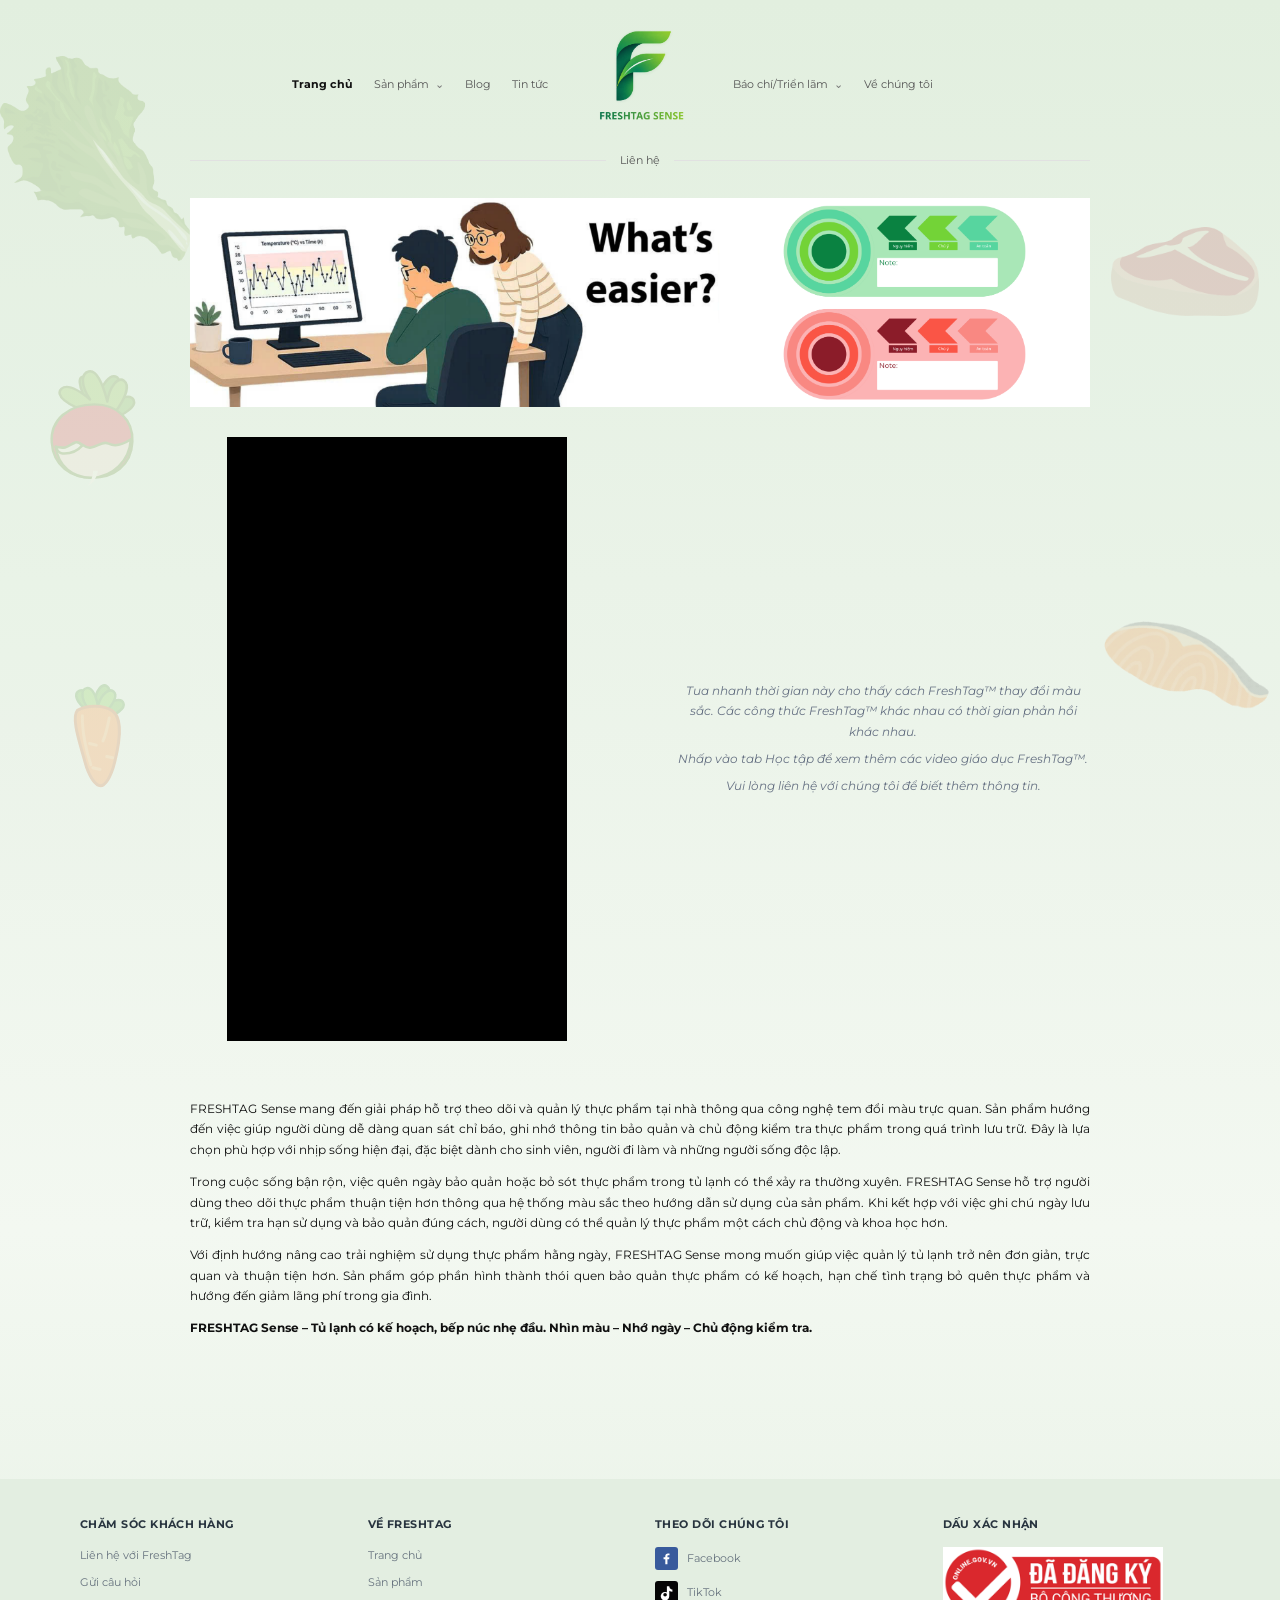
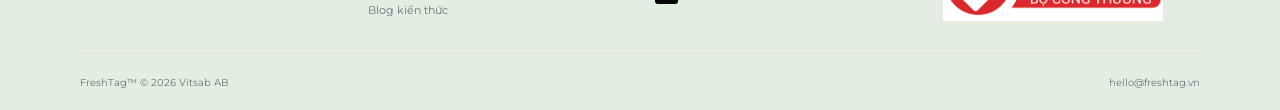
==== commit 88775e25: "anh and date" ====
--- a/index.html
+++ b/index.html
@@ -49,16 +49,14 @@
     </section>
   </main>
 
-  <footer class="site-footer">
-    <span>Freshtag™ © <span data-current-year>2026</span> Vitsab AB</span>
-    <a class="footer-contact" href="mailto:hello@freshtag.vn">Liên hệ với chúng tôi</a>
-    <nav class="social-links" aria-label="Mạng xã hội">
-      
-      
-      <a class="social facebook" href="https://www.facebook.com/share/1HzNCkE6PV/" aria-label="Facebook" target="_blank" rel="noopener noreferrer">f</a><a class="social tiktok" href="https://www.tiktok.com/@freshtagsense" aria-label="TikTok" target="_blank" rel="noopener noreferrer"><svg viewBox="0 0 24 24" aria-hidden="true" focusable="false"><path d="M19.59 6.69a4.83 4.83 0 0 1-3.16-4.2V2h-3.8v13.67a2.9 2.9 0 0 1-2.9 2.9 2.9 2.9 0 1 1 2.9-2.9v-3.9a6.8 6.8 0 1 0 3.8 6.1V9.2a8.55 8.55 0 0 0 5 1.6V7a4.8 4.8 0 0 1-1.84-.31Z"/></svg></a>
-      
-      
-    </nav>
+    <footer class="site-footer site-footer-expanded">
+    <div class="footer-main">
+      <section class="footer-column"><h2>Ch&#259;m s&oacute;c kh&aacute;ch h&agrave;ng</h2><a href="mailto:hello@freshtag.vn">Li&ecirc;n h&#7879; v&#7899;i FreshTag</a><a href="mailto:hello@freshtag.vn?subject=H%E1%BB%8Fi%20%C4%91%C3%A1p">G&#7917;i c&acirc;u h&#7887;i</a></section>
+      <section class="footer-column"><h2>V&#7873; FreshTag</h2><a href="index.html">Trang ch&#7911;</a><a href="san-pham.html">S&#7843;n ph&#7849;m</a><a href="blog.html">Blog ki&#7871;n th&#7913;c</a></section>
+      <section class="footer-column footer-social-column"><h2>Theo d&otilde;i ch&uacute;ng t&ocirc;i</h2><a class="footer-social-link" href="https://www.facebook.com/share/1HzNCkE6PV/" target="_blank" rel="noopener noreferrer"><span class="social facebook" aria-hidden="true"><svg viewBox="0 0 24 24"><path d="M13.5 21v-8h2.7l.4-3h-3.1V8.1c0-.9.3-1.5 1.6-1.5h1.7V3.9c-.3 0-1.3-.1-2.5-.1-2.5 0-4.2 1.5-4.2 4.3V10H7.3v3h2.8v8h3.4Z"/></svg></span>Facebook</a><a class="footer-social-link" href="https://www.tiktok.com/@freshtagsense" target="_blank" rel="noopener noreferrer"><span class="social tiktok" aria-hidden="true"><svg viewBox="0 0 24 24"><path d="M19.59 6.69a4.83 4.83 0 0 1-3.16-4.2V2h-3.8v13.67a2.9 2.9 0 0 1-2.9 2.9 2.9 2.9 0 1 1 2.9-2.9v-3.9a6.8 6.8 0 1 0 3.8 6.1V9.2a8.55 8.55 0 0 0 5 1.6V7a4.8 4.8 0 0 1-1.84-.31Z"/></svg></span>TikTok</a></section>
+      <section class="footer-column footer-registration"><h2>D&#7845;u x&aacute;c nh&#7853;n</h2><a class="moit-logo-link" href="https://online.gov.vn/" target="_blank" rel="noopener noreferrer"><img class="moit-logo" src="image/badge-da-dang-ky-bo-cong-thuong.png" alt="D&#7845;u &#272;&atilde; &#273;&#259;ng k&yacute; B&#7897; C&ocirc;ng Th&#432;&#417;ng"></a></section>
+    </div>
+    <div class="footer-bottom"><span>FreshTag&trade; &copy; <span data-current-year>2026</span> Vitsab AB</span><a href="mailto:hello@freshtag.vn">hello@freshtag.vn</a></div>
   </footer>
 </body>
 </html>
--- a/style.css
+++ b/style.css
@@ -1,17 +1,19 @@
 :root {
   font-family: Montserrat, Arial, sans-serif;
   color: #101010;
-  background: #fff;
+  background: #eaf3e8;
   font-synthesis: none;
   text-rendering: optimizeLegibility;
   -webkit-font-smoothing: antialiased;
   --green: #078a16;
+  --page-bg: #eaf3e8;
+  --green-surface: #e1eedf;
   --gray: #d9d9d9;
 }
 
 * { box-sizing: border-box; }
 html { scroll-behavior: smooth; }
-body { margin: 0; min-width: 320px; min-height: 100vh; display: flex; flex-direction: column; background: #fff; }
+body { margin: 0; min-width: 320px; min-height: 100vh; display: flex; flex-direction: column; background: linear-gradient(180deg, #e2efdf 0%, var(--page-bg) 34%, #f3f8f1 72%, #e8f2e6 100%); }
 a { color: inherit; text-decoration: none; }
 .site-header { width: min(900px, calc(100% - 36px)); margin: 14px auto 0; }
 .header-main { min-height: 124px; display: grid; grid-template-columns: 1fr 185px 1fr; align-items: center; position: relative; }
@@ -67,10 +69,16 @@
 .video-copy p { margin: 7px 0; }
 .about-copy { font-size: 12px; line-height: 1.7; text-align: justify; margin: 0 0 100px; }
 .about-copy p { margin: 0 0 12px; }
-.site-footer { width: min(960px, calc(100% - 36px)); margin: auto auto 0; min-height: 68px; display: grid; grid-template-columns: 1fr 1fr 1fr; align-items: center; gap: 20px; color: #526176; font-size: 11px; }
+.site-footer { width: min(1080px, calc(100% - 36px)); margin: auto auto 0; min-height: 76px; display: grid; grid-template-columns: 1.1fr 1.2fr 1.4fr auto; align-items: center; gap: 16px; color: #526176; font-size: 11px; }
 .footer-contact { justify-self: center; font-family: Georgia, serif; font-size: 13px; color: #2b3040; }
+.footer-contact { display: inline-flex; align-items: center; gap: 8px; }
+.footer-contact svg { width: 16px; height: 16px; fill: none; stroke: currentColor; stroke-width: 1.7; stroke-linecap: round; stroke-linejoin: round; }
 .social-links { display: flex; justify-content: flex-end; gap: 6px; }
 .social { width: 27px; height: 27px; display: grid; place-items: center; border-radius: 3px; color: #fff; font-size: 16px; font-weight: 700; }
+.social svg { width: 17px; height: 17px; fill: currentColor; }
+.moit-placeholder { width: 142px; min-height: 42px; display: flex; flex-direction: column; align-items: center; justify-content: center; gap: 2px; border: 1px dashed #9aa89b; border-radius: 4px; color: #526176; text-align: center; }
+.moit-placeholder span { font-size: 9px; font-weight: 700; letter-spacing: .3px; }
+.moit-placeholder small { color: #879084; font-size: 8px; }
 .linkedin { background: #0879ae; }.instagram { background: #e82f67; }.facebook { background: #385a9c; }.x-social { background: #050505; }.youtube { background: #c12816; font-size: 12px; }
 
 /* Product and editorial pages */
@@ -239,3 +247,72 @@
   .applications-title-wrap h2 { font-size: 21px; }.applications-title-wrap h2 span { display: block; margin-top: 2px; font-size: 13px; }
   .applications-title-wrap p { font-size: 12px; }.food-grid { gap: 10px; }.food-card { min-height: 174px; border-radius: 15px; }.food-art { width: 66px; height: 66px; }.food-product .food-art { width: 100px; height: 100px; }
 }
+
+/* Keep article pages visually balanced across all blog posts */
+.article-page { width: min(calc(100% - 40px), 800px); max-width: 800px; margin-inline: auto; }
+.article-header { max-width: 650px; margin-inline: auto; }
+.article-header h1 { max-width: 650px; font-size: clamp(30px,4vw,42px); letter-spacing: -1.2px; }
+.article-intro { max-width: 620px; font-size: 15px; }
+.article-body { max-width: 650px; padding-top: 20px; font-size: 14px; line-height: 1.8; }
+.article-body h2 { margin-top: 27px; font-size: 21px; }
+.article-body h3 { font-size: 17px; }
+.article-body figure:not(.article-cover-image) { margin: 22px auto 28px; }
+.article-body figure.article-cover-image { margin: 22px auto 28px; }
+.article-body figure:not(.article-cover-image) img { width: min(100%, 420px); height: 236px; margin-inline: auto; object-fit: cover; }
+.article-body figure.stage-image img { object-fit: contain; background: #f7f7f3; }
+.article-body figure img { display: block; margin-left: auto; margin-right: auto; }
+.article-cover-image { max-width: 420px; margin: 0 auto 22px; }
+.article-cover-image img { width: 100%; height: 236px; object-fit: cover; }
+.article-body figcaption,.article-cover-image figcaption { max-width: 700px; margin-inline: auto; }
+@media (max-width: 760px) {
+  .article-page { width: calc(100% - 32px); }
+  .article-header { padding-top: 32px; }
+  .article-body { padding-top: 20px; }
+  .article-body figure:not(.article-cover-image) img,.article-cover-image img { height: auto; max-height: 250px; object-fit: contain; }
+}
+@media (max-width: 760px) {
+  .site-footer { grid-template-columns: 1fr auto; gap: 12px; padding: 16px 0; }
+  .footer-copyright { grid-column: 1; grid-row: 1; }
+  .moit-placeholder { grid-column: 1; grid-row: 2; }
+  .footer-contact { grid-column: 1; grid-row: 3; justify-self: start; }
+  .social-links { grid-column: 2; grid-row: 1 / 4; align-self: center; }
+}
+
+/* Shopee-inspired multi-column footer, using FreshTag colors and content */
+.site-footer-expanded { width: 100%; max-width: none; min-height: 0; display: block; margin: 40px 0 0; padding: 38px 20px 0; background: #f5f6f7; color: #404b57; }
+.footer-main { width: min(1120px, 100%); margin: 0 auto; padding-bottom: 32px; display: grid; grid-template-columns: repeat(4, minmax(0,1fr)); gap: 30px; }
+.footer-column { display: flex; flex-direction: column; align-items: flex-start; gap: 11px; }
+.footer-column h2 { margin: 0 0 5px; color: #28343f; font-size: 11px; font-weight: 700; letter-spacing: .45px; text-transform: uppercase; }
+.footer-column>a { color: #66727e; font-size: 11px; line-height: 1.5; }
+.footer-column>a:hover,.footer-bottom a:hover { color: var(--green); text-decoration: underline; }
+.footer-social-link { display: inline-flex; align-items: center; gap: 9px; }
+.footer-social-link .social { width: 23px; height: 23px; }
+.footer-social-link .social svg { width: 15px; height: 15px; }
+.moit-logo-link { width: min(220px,100%); display: block; }
+.moit-logo { display: block; width: 100%; height: auto; object-fit: contain; }
+.footer-bottom { width: min(1120px,100%); min-height: 57px; margin: 0 auto; border-top: 1px solid #dce1e5; display: flex; align-items: center; justify-content: space-between; gap: 16px; color: #68747f; font-size: 10px; }
+.footer-bottom a { color: #68747f; }
+@media (max-width: 760px) {
+  .site-footer-expanded { display: block; padding: 30px 18px 0; }
+  .footer-main { grid-template-columns: repeat(2,minmax(0,1fr)); gap: 26px 18px; padding-bottom: 25px; }
+  .footer-bottom { min-height: 54px; }
+}
+@media (max-width: 420px) {
+  .footer-main { grid-template-columns: 1fr 1fr; gap: 23px 12px; }
+  .footer-bottom { align-items: flex-start; flex-direction: column; justify-content: center; padding: 12px 0; gap: 7px; }
+}
+
+/* Extend FreshTag green through the shared page backgrounds */
+.product-hero,.featured-post,.product-cta,.blog-cta { background-color: var(--green-surface); }
+.banner-green,.banner-red { background: transparent; }
+.featured-art-image { background: var(--green-surface); }
+.site-footer-expanded { background: #e3eee1; }
+
+/* Soft 2D food illustrations along the page edges */
+body { position: relative; isolation: isolate; }
+body::before,body::after { content: ""; position: fixed; top: 0; bottom: 0; z-index: -1; width: clamp(60px,calc((100vw - 900px) / 2),210px); pointer-events: none; opacity: .26; background-repeat: no-repeat; }
+body::before { left: 0; background-position: center,center 8%,center 47%,center 86%; background-size: 100% 100%,100% auto,62% auto,44% auto; background-image: linear-gradient(#eaf3e84d,#eaf3e84d),url("image/lettuce-2d.png"),url("image/radish-2d.svg"),url("image/carrot-2d.svg"); }
+body::after { right: 0; background-position: center,center 28%,center 78%; background-size: 100% 100%,78% auto,92% auto; background-image: linear-gradient(#eaf3e84d,#eaf3e84d),url("image/steak-2d.png"),url("image/salmon-2d.png"); }
+@media (max-width: 760px) {
+  body::before,body::after { display: none; }
+}
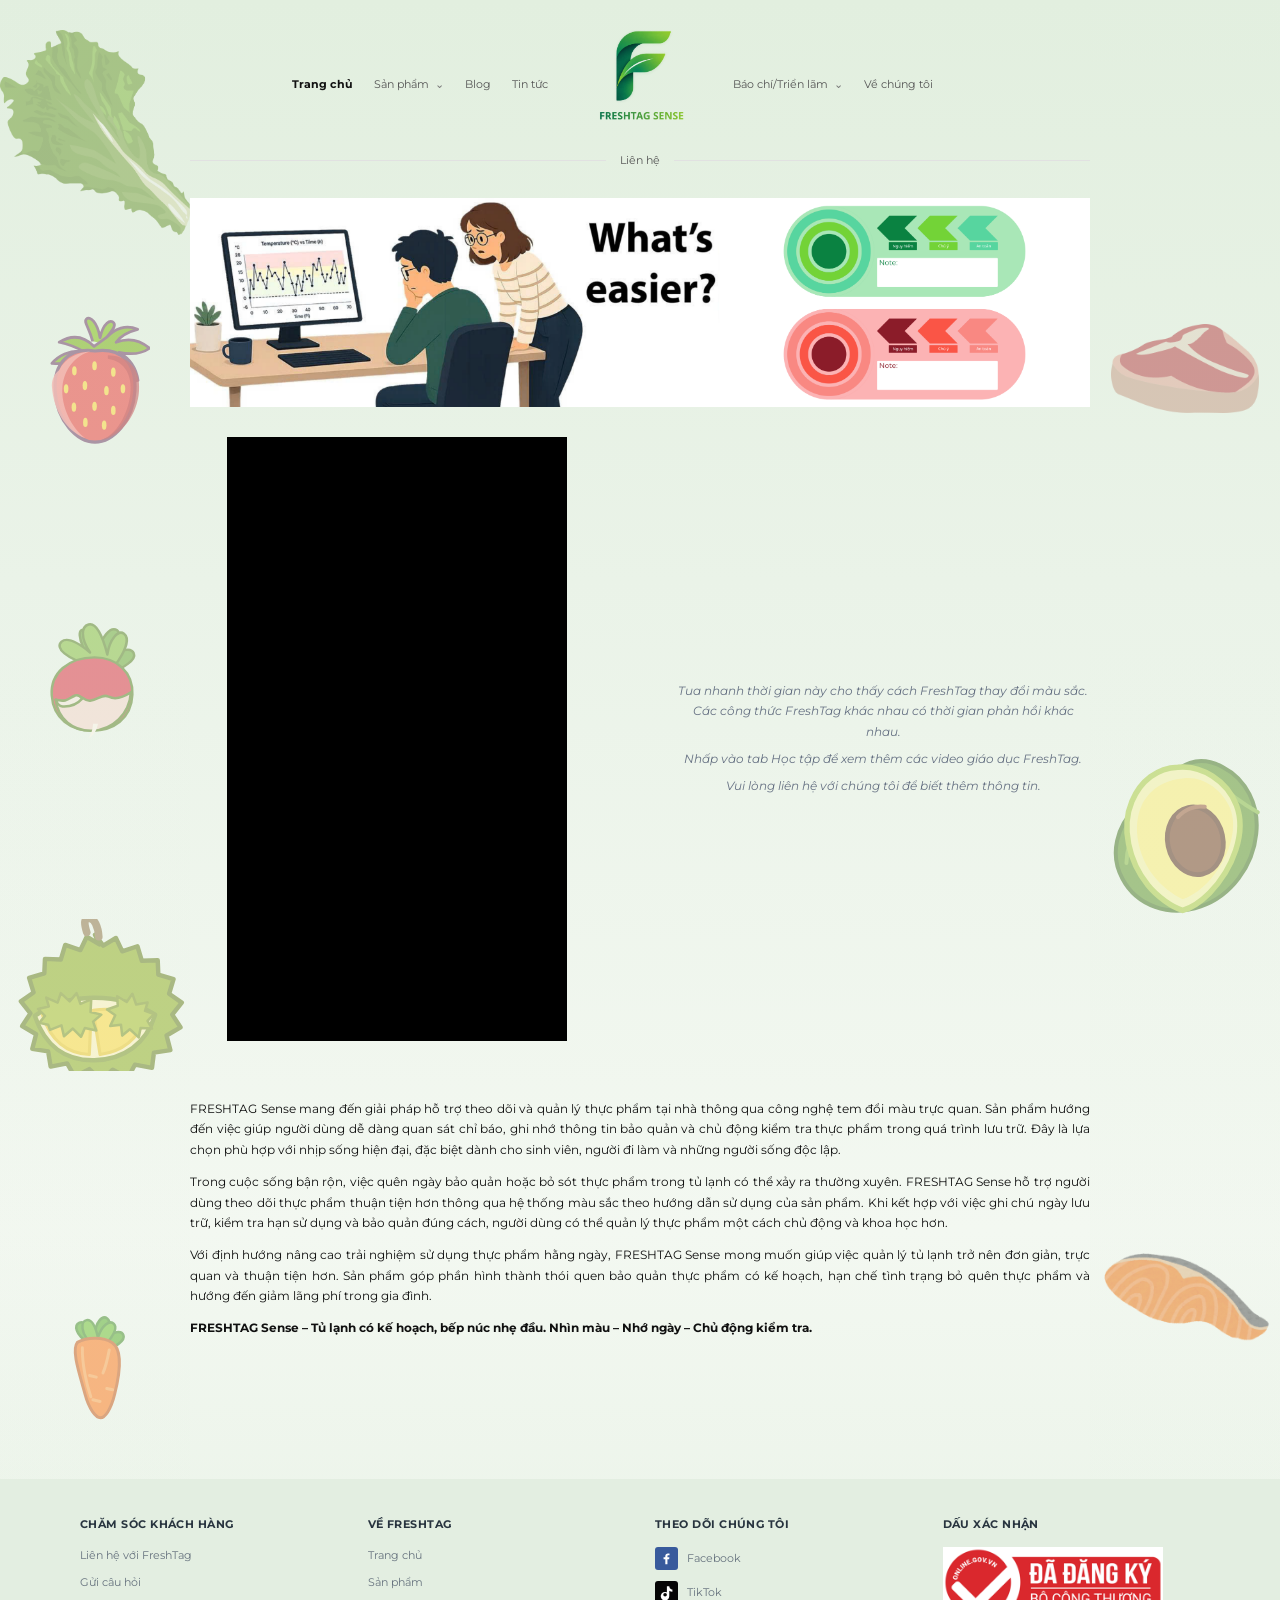
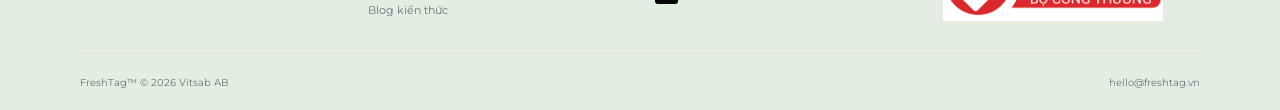
==== commit 32eb679c: "phone" ====
--- a/index.html
+++ b/index.html
@@ -38,7 +38,7 @@
 
     <section class="video-intro" id="video">
       <div class="video-frame tiktok-frame"><iframe src="https://www.tiktok.com/player/v1/7697991891312266516?controls=1&amp;description=1" title="Video TikTok FreshTag Sense" loading="lazy" allow="encrypted-media; fullscreen; picture-in-picture" referrerpolicy="strict-origin-when-cross-origin" allowfullscreen></iframe></div>
-      <div class="video-copy"><p>Tua nhanh thời gian này cho thấy cách FreshTag™ thay đổi màu sắc. Các công thức FreshTag™ khác nhau có thời gian phản hồi khác nhau.</p><p>Nhấp vào tab Học tập để xem thêm các video giáo dục FreshTag™.</p><p>Vui lòng liên hệ với chúng tôi để biết thêm thông tin.</p></div>
+      <div class="video-copy"><p>Tua nhanh thời gian này cho thấy cách FreshTag  thay đổi màu sắc. Các công thức FreshTag khác nhau có thời gian phản hồi khác nhau.</p><p>Nhấp vào tab Học tập để xem thêm các video giáo dục FreshTag.</p><p>Vui lòng liên hệ với chúng tôi để biết thêm thông tin.</p></div>
     </section>
 
     <section class="about-copy" id="gioi-thieu">
--- a/style.css
+++ b/style.css
@@ -93,6 +93,19 @@
 .visual-label { width: 190px; min-height: 116px; padding: 14px; display: grid; grid-template-columns: 1fr 48px; align-content: center; color: #fff; text-align: left; background: linear-gradient(110deg,#468b2c 0 68%,#f2f0dd 68%); box-shadow: 0 12px 25px #15280c22; transform: rotate(-4deg); }
 .visual-label>b { font-size: 13px; }.visual-label>b sup { font-size: 7px; }.visual-label>span { font-size: 6px; letter-spacing: 1px; }.visual-label>.visual-dot { grid-column: 2; grid-row: 1 / 3; align-self: center; width: 40px; height: 40px; border-radius: 50%; background: #8cb43e; border: 3px solid #ffffff99; box-shadow: 0 2px 5px #0003; }.visual-label>strong { grid-column: 1 / -1; margin-top: 15px; font-size: 8px; letter-spacing: 1px; }.visual-warn { transform: rotate(4deg); background: linear-gradient(110deg,#dc8e27 0 68%,#f2f0dd 68%); }.visual-warn>.visual-dot { background: #e0a52e; }.visual-arrow { color: #82917e; font-size: 24px; }
 .product-section { display: grid; grid-template-columns: 1fr 1fr; gap: 12%; align-items: start; padding: 78px 4% 56px; }.product-section h2,.product-cta h2,.blog-cta h2 { margin: 0; font-size: 32px; line-height: 1.2; letter-spacing: -1px; }.product-copy { color: #606b60; font-size: 14px; line-height: 1.8; }.product-copy p:first-child { margin-top: 0; }
+.color-guide { grid-template-columns: minmax(0,.8fr) minmax(0,1.2fr); gap: 18px 8%; padding-top: 68px; }
+.color-guide-heading h2 { max-width: 440px; }
+.color-guide-intro { max-width: 570px; font-size: 15px; }
+.color-guide-figure { grid-column: 1 / -1; margin: 25px 0 10px; padding: 22px 26px 13px; border: 1px solid #e1eadf; border-radius: 18px; background: linear-gradient(135deg,#f8fbf6,#edf5eb); }
+.color-guide-image-scroll { max-width: 980px; margin: auto; }
+.color-guide-image-scroll img { display: block; width: 100%; height: auto; }
+.color-guide-figure figcaption { margin-top: 6px; color: #7a8578; font-size: 11px; text-align: center; }
+.color-guide-levels { grid-column: 1 / -1; display: grid; grid-template-columns: repeat(3,minmax(0,1fr)); gap: 16px; }
+.guide-level { min-width: 0; padding: 19px 20px 18px; border: 1px solid #e5eae2; border-top: 4px solid var(--level-color); border-radius: 12px; background: #fff; box-shadow: 0 7px 20px #21351c0a; }
+.guide-safe { --level-color: #50cfa0; }.guide-caution { --level-color: #69cf32; }.guide-danger { --level-color: #fb5146; }
+.guide-level-name { display: flex; align-items: center; gap: 10px; color: #26352a; font-size: 15px; font-weight: 700; }
+.guide-level-name i { display: grid; width: 29px; height: 29px; place-items: center; border-radius: 50%; background: color-mix(in srgb,var(--level-color) 17%,white); color: color-mix(in srgb,var(--level-color) 65%,#16311f); font-size: 11px; font-style: normal; }
+.guide-level p { margin: 12px 0 0; color: #606b60; font-size: 12px; line-height: 1.75; }
 .product-banners { display: grid; grid-template-columns: minmax(0,1fr); gap: 8px; margin: 4px 0 54px; }
 .banner-green,.banner-red { min-width: 0; padding: 10px 26px 0; border: 0; border-radius: 0; background: #fff; }
 .banner-red { padding-top: 0; }
@@ -136,7 +149,7 @@
   .video-intro { grid-template-columns: 1fr; gap: 17px; margin: 22px 0 38px; }
   .video-copy { font-size: 12px; }
   .about-copy { font-size: 12px; text-align: left; margin-bottom: 50px; }
-  .product-page,.blog-page { padding-bottom: 42px; }.product-hero { padding: 44px 7% 30px; }.product-hero h1,.blog-heading h1 { letter-spacing: -1.2px; }.lead { font-size: 14px; }.product-visual { gap: 12px; padding: 15px 8px; }.visual-label { width: min(38%,190px); min-height: 100px; padding: 10px; }.visual-arrow { font-size: 18px; }.product-section { grid-template-columns: 1fr; gap: 20px; padding: 52px 2% 35px; }.product-section h2 { font-size: 28px; }.product-banners { grid-template-columns: 1fr; gap: 6px; margin-bottom: 38px; }.banner-green,.banner-red { padding: 8px 13px 0; }.banner-red { padding-top: 0; }.banner-slide { aspect-ratio: 16 / 7; }.carousel-arrow { width: 36px; height: 36px; font-size: 28px; }.benefit-grid { grid-template-columns: 1fr; }.benefit-grid article { padding: 20px 4px; }.benefit-grid article+article { border-left: 0; border-top: 1px solid #e2e8df; }.benefit-grid h3 { margin: 9px 0 5px; }.product-cta,.blog-cta { align-items: flex-start; flex-direction: column; padding: 25px 22px; gap: 18px; }.featured-post { grid-template-columns: 1fr; }.featured-art { min-height: 220px; }.featured-copy { padding: 25px 7%; }.featured-copy h2 { font-size: 24px; }.post-grid { grid-template-columns: 1fr 1fr; gap: 13px; }.post-art { height: 120px; }.post-card-copy { padding: 14px; }.post-card h3 { font-size: 15px; }.blog-heading { padding-top: 40px; }
+  .product-page,.blog-page { padding-bottom: 42px; }.product-hero { padding: 44px 7% 30px; }.product-hero h1,.blog-heading h1 { letter-spacing: -1.2px; }.lead { font-size: 14px; }.product-visual { gap: 12px; padding: 15px 8px; }.visual-label { width: min(38%,190px); min-height: 100px; padding: 10px; }.visual-arrow { font-size: 18px; }.product-section { grid-template-columns: 1fr; gap: 20px; padding: 52px 2% 35px; }.product-section h2 { font-size: 28px; }.color-guide { gap: 12px; padding: 45px 2% 32px; }.color-guide-heading h2 { font-size: 27px; }.color-guide-intro { font-size: 13px; }.color-guide-figure { margin: 10px 0 4px; padding: 14px 12px 10px; border-radius: 13px; }.color-guide-image-scroll { overflow-x: auto; overscroll-behavior-inline: contain; }.color-guide-image-scroll img { width: 680px; max-width: none; }.color-guide-levels { grid-template-columns: 1fr; gap: 11px; }.guide-level { padding: 16px; }.guide-level p { font-size: 13px; }.product-banners { grid-template-columns: 1fr; gap: 6px; margin-bottom: 38px; }.banner-green,.banner-red { padding: 8px 13px 0; }.banner-red { padding-top: 0; }.banner-slide { aspect-ratio: 16 / 7; }.carousel-arrow { width: 36px; height: 36px; font-size: 28px; }.benefit-grid { grid-template-columns: 1fr; }.benefit-grid article { padding: 20px 4px; }.benefit-grid article+article { border-left: 0; border-top: 1px solid #e2e8df; }.benefit-grid h3 { margin: 9px 0 5px; }.product-cta,.blog-cta { align-items: flex-start; flex-direction: column; padding: 25px 22px; gap: 18px; }.featured-post { grid-template-columns: 1fr; }.featured-art { min-height: 220px; }.featured-copy { padding: 25px 7%; }.featured-copy h2 { font-size: 24px; }.post-grid { grid-template-columns: 1fr 1fr; gap: 13px; }.post-art { height: 120px; }.post-card-copy { padding: 14px; }.post-card h3 { font-size: 15px; }.blog-heading { padding-top: 40px; }
   .article-page { padding-top: 15px; padding-bottom: 45px; }.article-header { padding: 32px 0 20px; }.article-header h1 { letter-spacing: -1px; }.article-intro { font-size: 14px; }.article-cover { height: 220px; }.article-body { font-size: 14px; }.article-body h2 { font-size: 21px; }
   .site-footer { grid-template-columns: 1fr auto; gap: 15px; padding: 15px 0; }
   .footer-contact { justify-self: start; grid-row: 2; }
@@ -302,6 +315,53 @@
   .footer-bottom { align-items: flex-start; flex-direction: column; justify-content: center; padding: 12px 0; gap: 7px; }
 }
 
+/* Product page: keep the color guide and banner artwork readable on phones. */
+@media (max-width: 760px) {
+  .product-page { width: calc(100% - 24px); }
+  .banner-green,.banner-red { padding-inline: 0; }
+  .banner-green h2,.banner-red h2 { margin-bottom: 10px; font-size: clamp(19px,5vw,22px); }
+  .banner-carousel { background: #f5f8f2; }
+  .banner-slide { aspect-ratio: auto; }
+  .banner-slide img { width: 100%; height: auto; object-fit: contain; }
+  .color-guide { padding-inline: 0; }
+  .color-guide-image-scroll { max-width: 100%; overflow: visible; }
+  .color-guide-image-scroll img { width: 100%; max-width: 100%; height: auto; }
+  .color-guide-figure { padding: 10px; }
+  .color-guide-figure figcaption { font-size: 12px; line-height: 1.5; }
+  .color-guide-levels { gap: 12px; }
+  .guide-level { padding: 17px; }
+  .guide-level-name { font-size: 16px; }
+  .guide-level p { margin-top: 10px; font-size: 14px; line-height: 1.65; }
+}
+@media (max-width: 420px) {
+  .color-guide-heading h2 { font-size: 25px; }
+  .color-guide-intro { font-size: 14px; line-height: 1.7; }
+  .guide-level { padding: 15px; }
+  .guide-level p { font-size: 14px; }
+  .carousel-arrow { width: 34px; height: 34px; }
+}
+
+/* Make each status card quicker to scan on narrow screens. */
+@media (max-width: 760px) {
+  .color-guide-levels { gap: 10px; }
+  .guide-level {
+    display: grid;
+    grid-template-columns: minmax(0,1fr);
+    gap: 0;
+    padding: 14px 16px 15px;
+    border-top-width: 3px;
+    border-radius: 14px;
+    box-shadow: 0 2px 8px #21351c0a;
+  }
+  .guide-level-name { gap: 9px; font-size: 16px; }
+  .guide-level-name i { width: 30px; height: 30px; font-size: 11px; }
+  .guide-level p { margin: 8px 0 0 39px; color: #465247; font-size: 14px; line-height: 1.55; }
+}
+@media (max-width: 420px) {
+  .guide-level { padding: 13px 14px 14px; }
+  .guide-level p { margin-left: 39px; font-size: 14px; line-height: 1.5; }
+}
+
 /* Extend FreshTag green through the shared page backgrounds */
 .product-hero,.featured-post,.product-cta,.blog-cta { background-color: var(--green-surface); }
 .banner-green,.banner-red { background: transparent; }
@@ -310,9 +370,11 @@
 
 /* Soft 2D food illustrations along the page edges */
 body { position: relative; isolation: isolate; }
-body::before,body::after { content: ""; position: fixed; top: 0; bottom: 0; z-index: -1; width: clamp(60px,calc((100vw - 900px) / 2),210px); pointer-events: none; opacity: .26; background-repeat: no-repeat; }
-body::before { left: 0; background-position: center,center 8%,center 47%,center 86%; background-size: 100% 100%,100% auto,62% auto,44% auto; background-image: linear-gradient(#eaf3e84d,#eaf3e84d),url("image/lettuce-2d.png"),url("image/radish-2d.svg"),url("image/carrot-2d.svg"); }
-body::after { right: 0; background-position: center,center 28%,center 78%; background-size: 100% 100%,78% auto,92% auto; background-image: linear-gradient(#eaf3e84d,#eaf3e84d),url("image/steak-2d.png"),url("image/salmon-2d.png"); }
-@media (max-width: 760px) {
-  body::before,body::after { display: none; }
-}
+body::before,body::after { content: ""; position: absolute; top: 0; bottom: 0; z-index: -1; width: clamp(60px,calc((100vw - 900px) / 2),210px); pointer-events: none; opacity: .56; background-repeat: no-repeat; }
+body::before { left: 0; background-position: center,center 2%,center 20%,center 39%,center 59%,center 82%; background-size: 100% 100%,100% auto,58% auto,62% auto,100% auto,44% auto; background-image: linear-gradient(#eaf3e826,#eaf3e826),url("image/lettuce-2d.png"),url("image/strawberry-2d.svg"),url("image/radish-2d.svg"),url("image/durian-2d.svg"),url("image/carrot-2d.svg"); }
+body::after { right: 0; background-position: center,center 20%,center 49%,center 78%; background-size: 100% 100%,78% auto,100% auto,92% auto; background-image: linear-gradient(#eaf3e826,#eaf3e826),url("image/steak-2d.png"),url("image/avocado-2d.svg"),url("image/salmon-2d.png"); }
+@media (max-width: 760px) {
+  body::before,body::after { width: clamp(38px,13vw,62px); opacity: .3; }
+  body::before { background-position: center,center 2%,center 20%,center 39%,center 59%,center 82%; background-size: 100% 100%,115% auto,76% auto,90% auto,125% auto,72% auto; }
+  body::after { background-position: center,center 20%,center 49%,center 78%; background-size: 100% 100%,110% auto,125% auto,125% auto; }
+}
